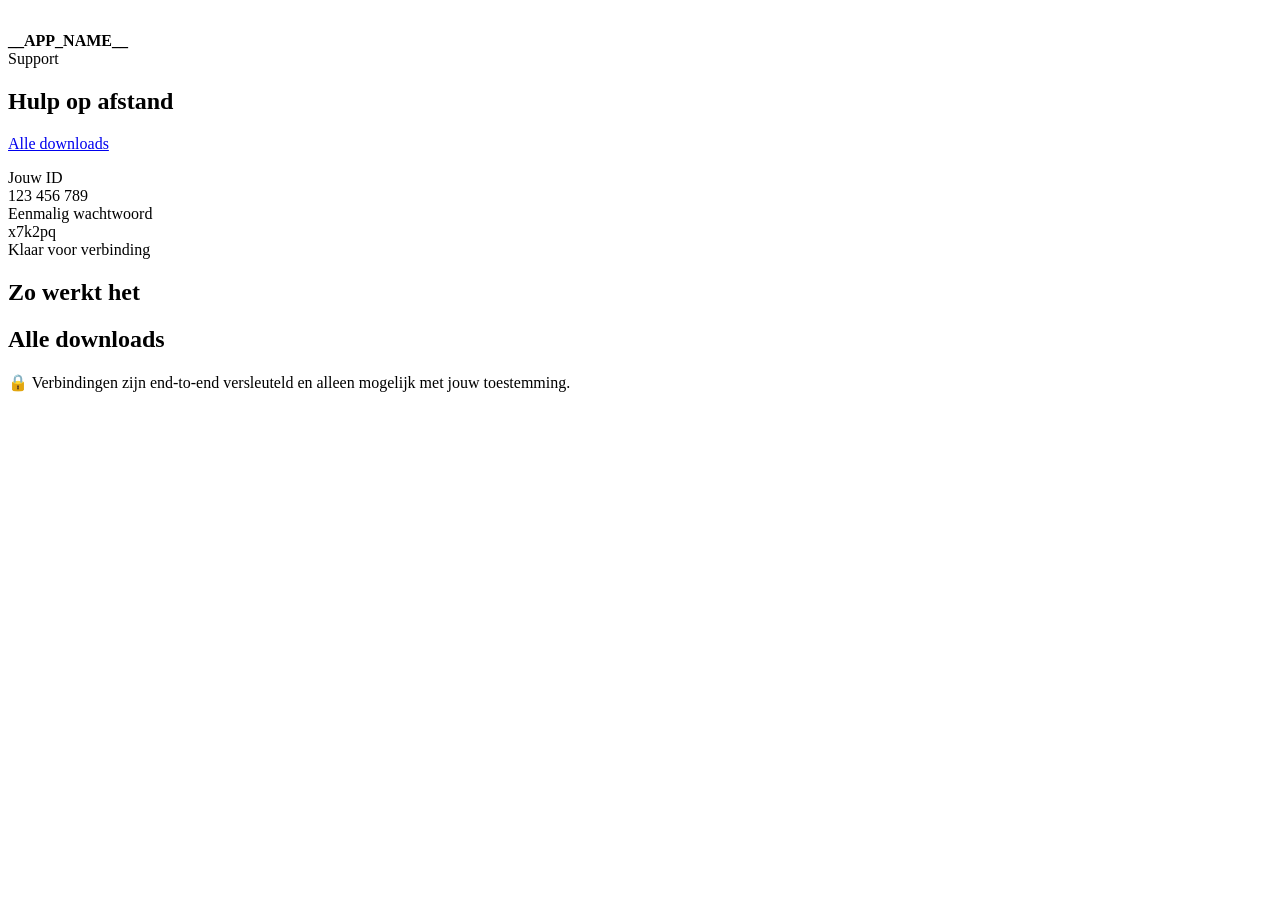
==== console/web/public/index.html @ 3a37a9e2 "DeskHop 1.0: self-hosted remote support portal and admin console - Public download portal with OS de" ====
<!doctype html>
<html lang="nl">
<head>
  <meta charset="utf-8">
  <meta name="viewport" content="width=device-width, initial-scale=1">
  <title>Hulp op afstand · __APP_NAME__</title>
  <meta name="robots" content="noindex">
  <link rel="icon" href="/favicon.svg" type="image/svg+xml">
  <link rel="stylesheet" href="/public/public.css">
</head>
<body>
  <header class="top">
    <div class="wrap top-in">
      <div class="brand"><div class="logo"><svg width="20" height="20" viewBox="0 0 24 24" fill="none" stroke="#fff" stroke-width="2.4" stroke-linecap="round" stroke-linejoin="round"><path d="M5 12h14m-6-6 6 6-6 6"/></svg></div><b id="company">__APP_NAME__</b></div>
      <span class="top-tag">Support</span>
    </div>
  </header>

  <main>
    <section class="hero">
      <div class="wrap hero-in">
        <div class="hero-text">
          <h1 id="title">Hulp op afstand</h1>
          <p id="intro" class="lead"></p>
          <div class="cta" id="cta"></div>
          <p class="small" id="other-link"><a href="#downloads">Alle downloads</a></p>
        </div>
        <div class="hero-card" aria-hidden="true">
          <div class="mock">
            <div class="mock-bar"><i></i><i></i><i></i></div>
            <div class="mock-body">
              <div class="mock-label">Jouw ID</div>
              <div class="mock-id">123 456 789</div>
              <div class="mock-label">Eenmalig wachtwoord</div>
              <div class="mock-pw">x7k2pq</div>
              <div class="mock-status"><span></span> Klaar voor verbinding</div>
            </div>
          </div>
        </div>
      </div>
    </section>

    <section class="wrap steps-sec">
      <h2>Zo werkt het</h2>
      <ol class="steps" id="steps"></ol>
    </section>

    <section class="wrap" id="config-sec" hidden>
      <div class="card config">
        <div>
          <h3>Serverinstelling</h3>
          <p>Op dit apparaat moet de app één keer onze server leren kennen. Kopieer de code, open in de app <b>Instellingen → Netwerk → ID/Relay-server</b> en klik op het <b>import</b>-icoon (plakken vanaf klembord).</p>
        </div>
        <div class="codebox"><code id="cfg"></code><button id="cfg-copy" type="button">Kopiëren</button></div>
      </div>
    </section>

    <section class="wrap" id="downloads">
      <h2>Alle downloads</h2>
      <div class="dl-grid" id="dl-grid"></div>
    </section>

    <section class="wrap" id="contact-sec" hidden>
      <div class="card contact" id="contact"></div>
    </section>
  </main>

  <footer class="wrap foot">
    <span>🔒 Verbindingen zijn end-to-end versleuteld en alleen mogelijk met jouw toestemming.</span>
    <span class="muted" id="foot-brand"></span>
  </footer>

  <script src="/public/public.js"></script>
</body>
</html>
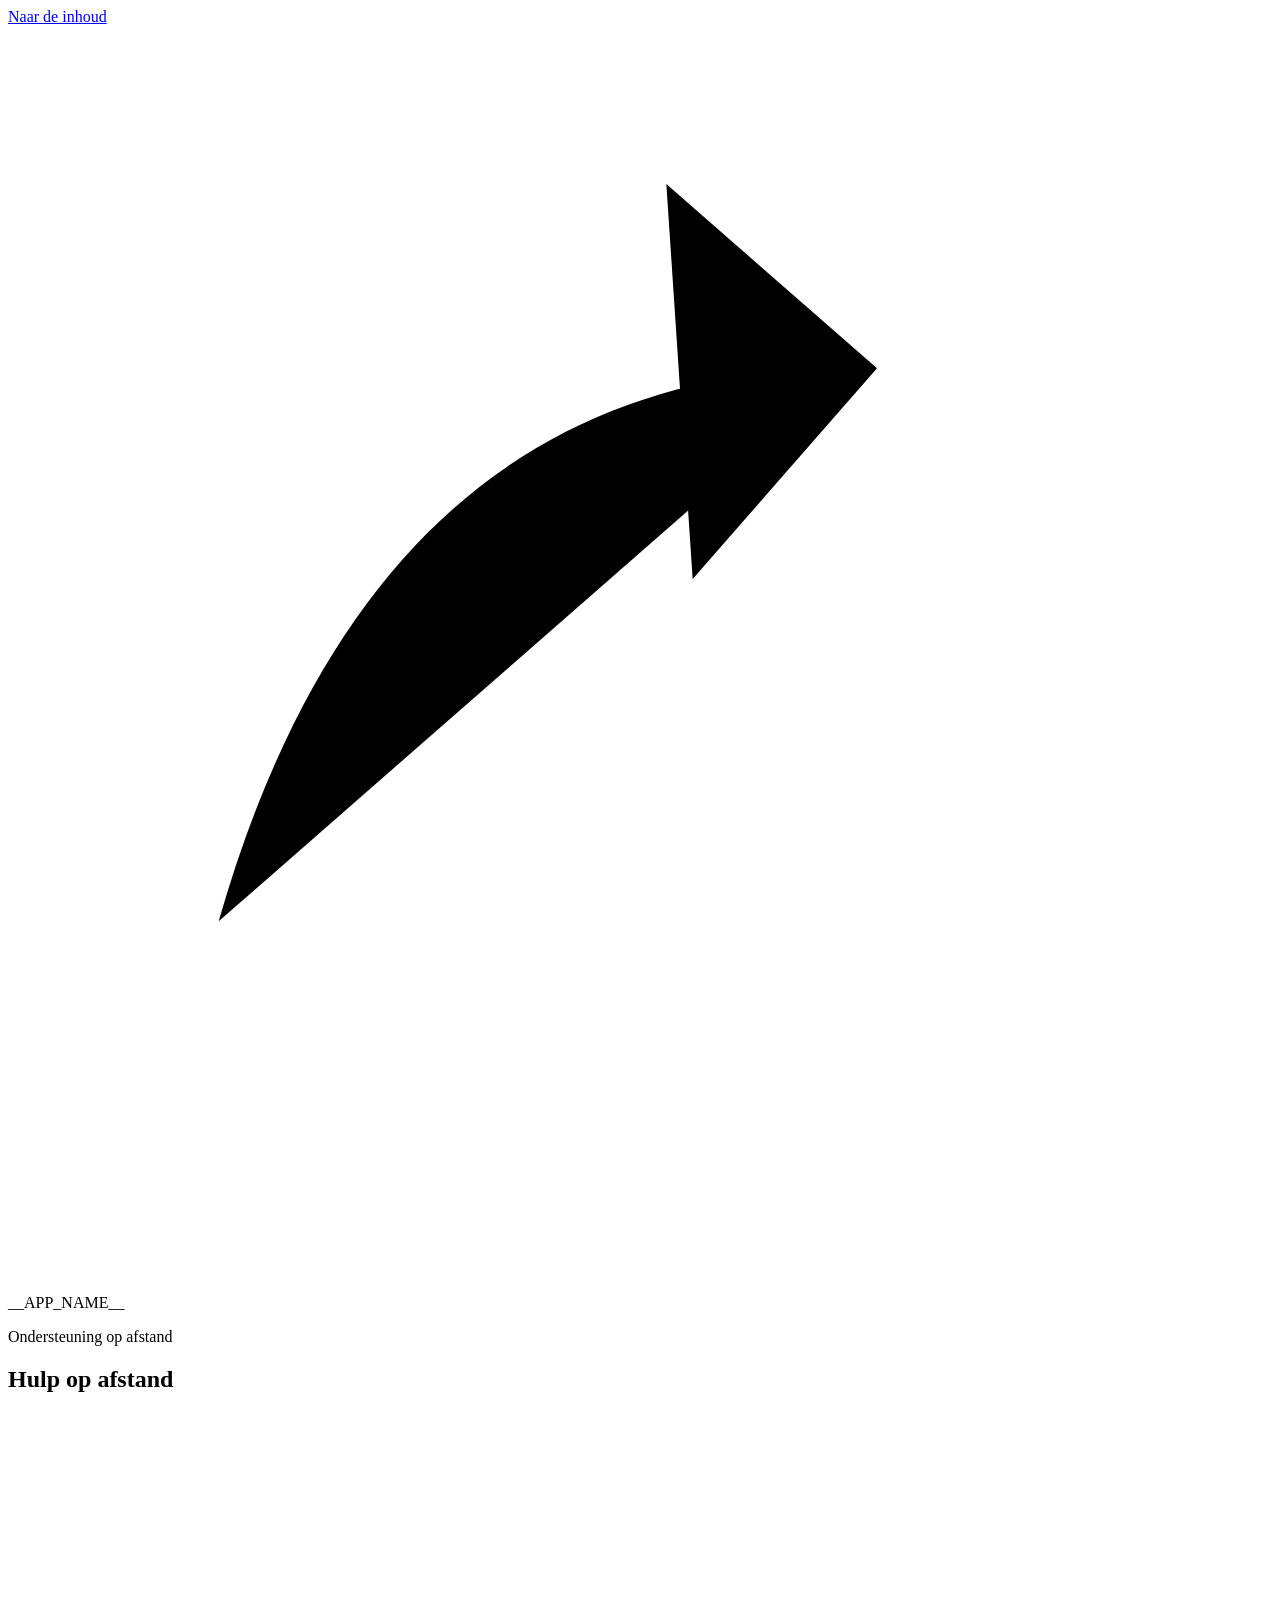
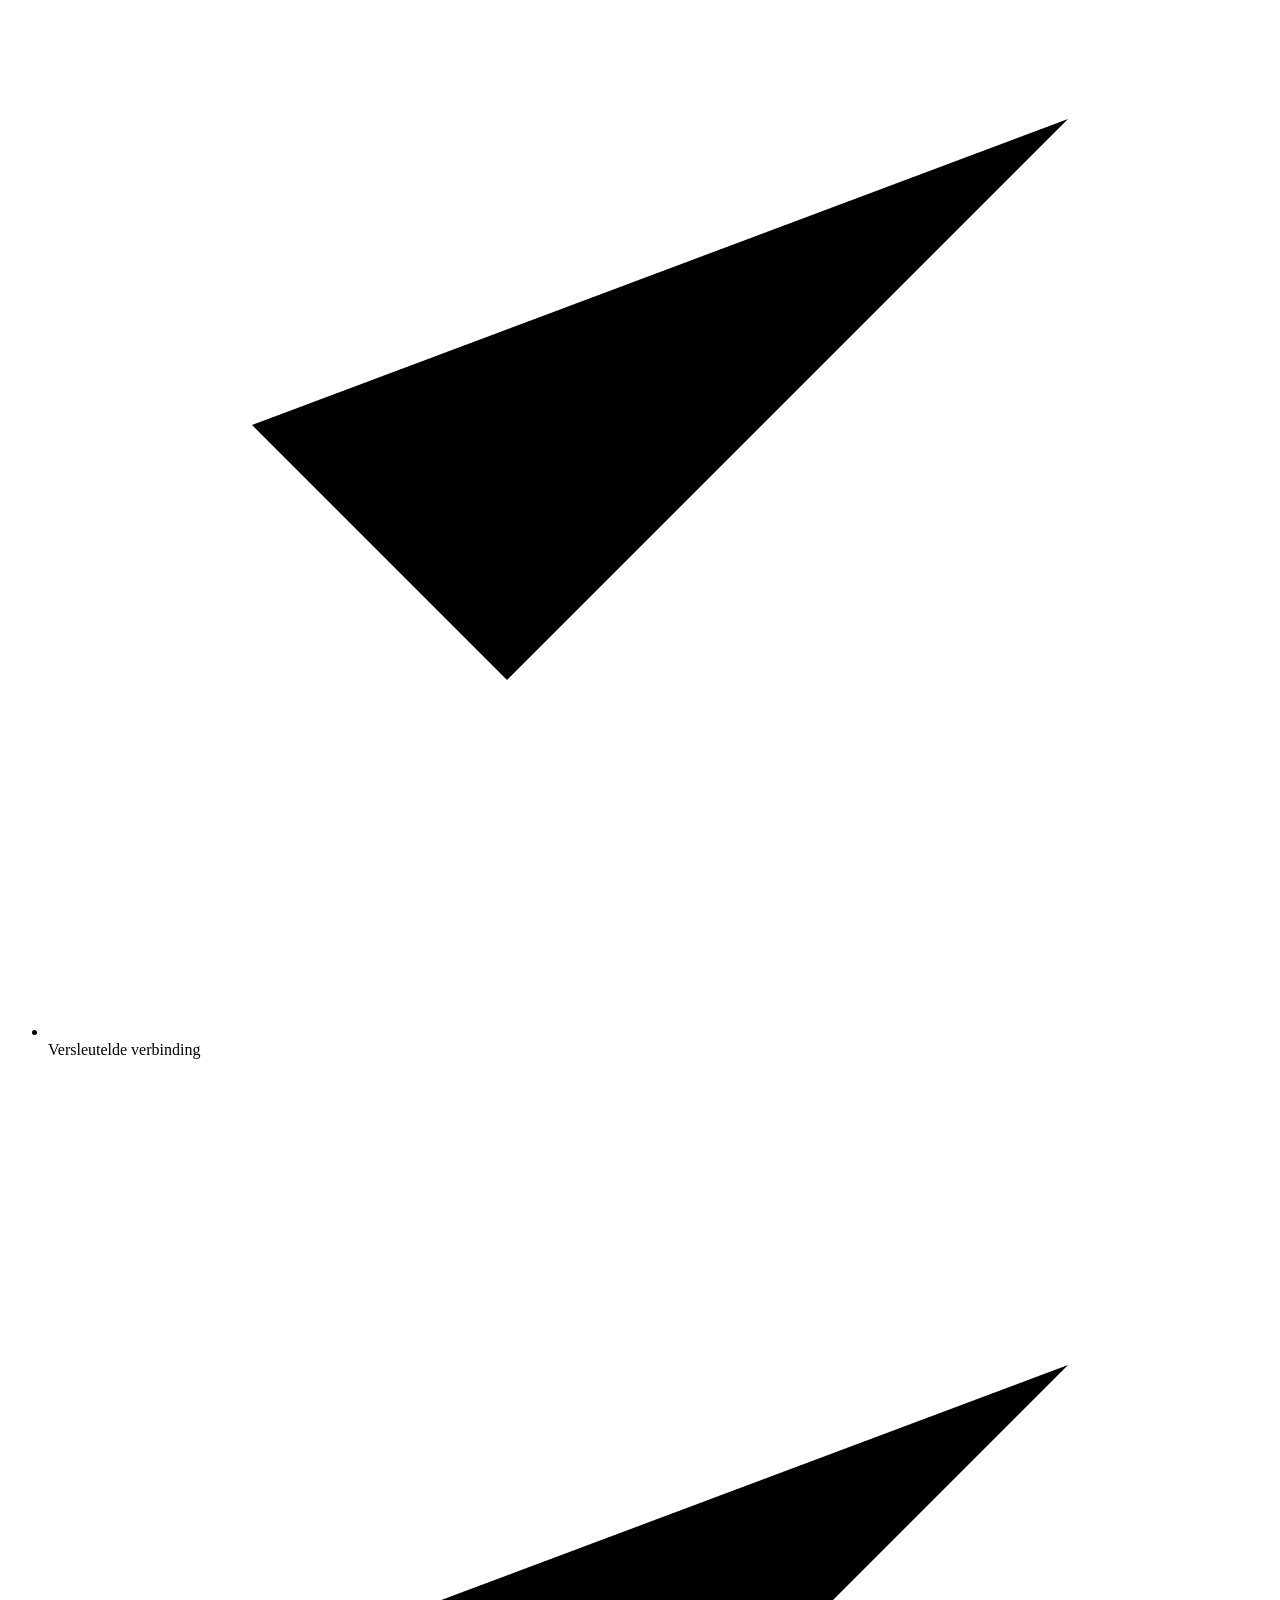
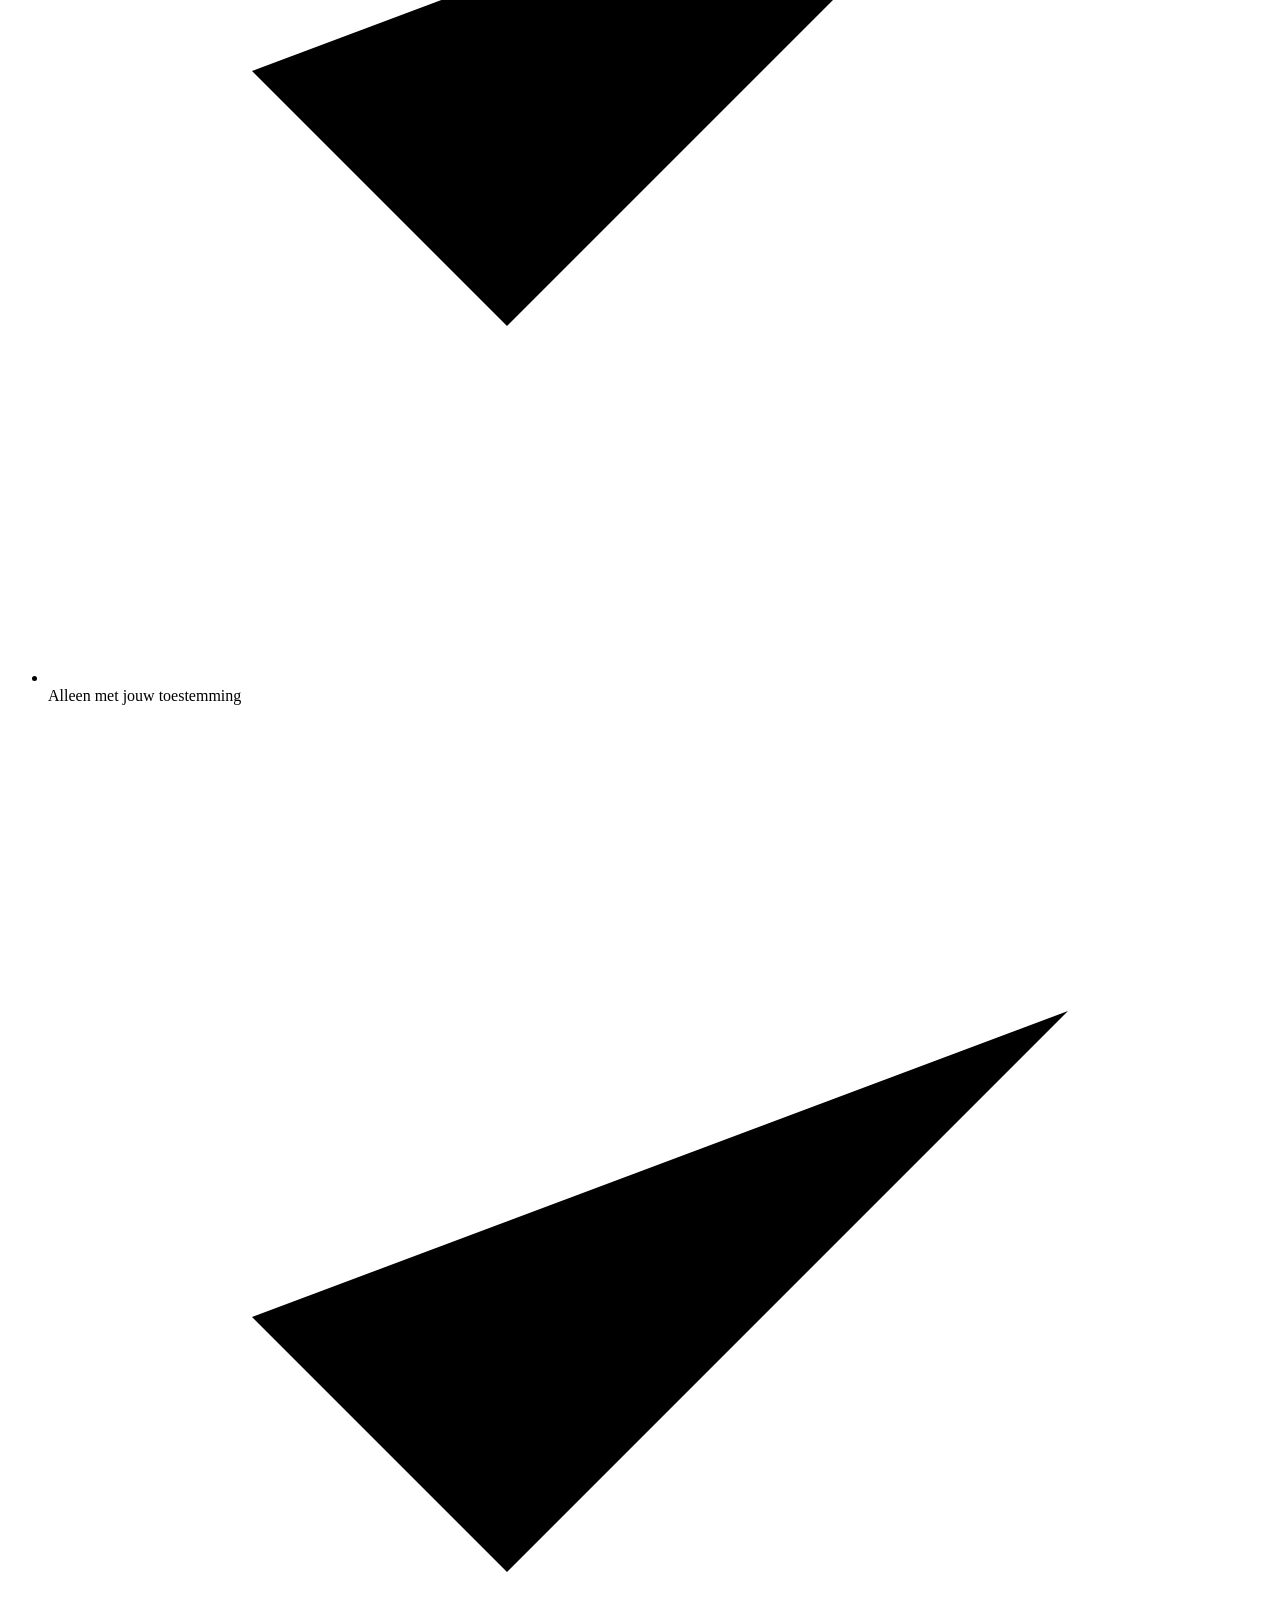
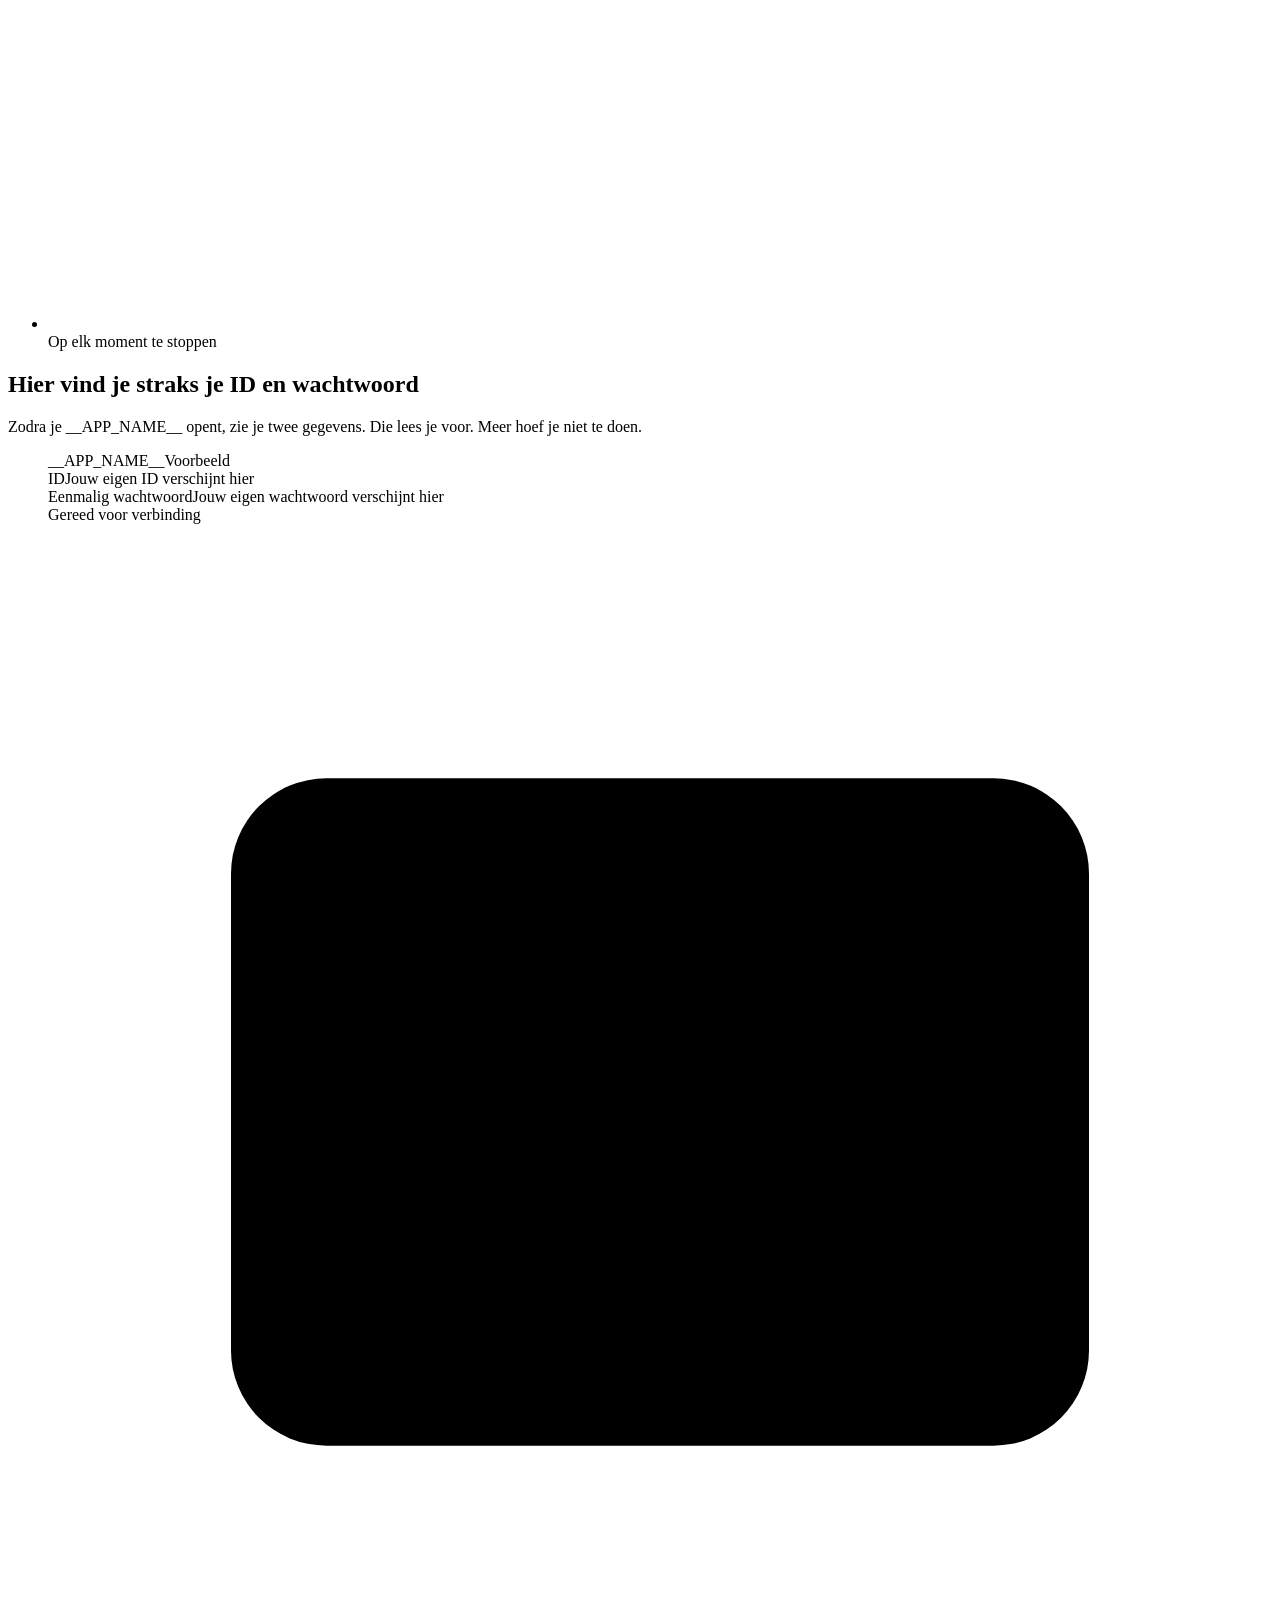
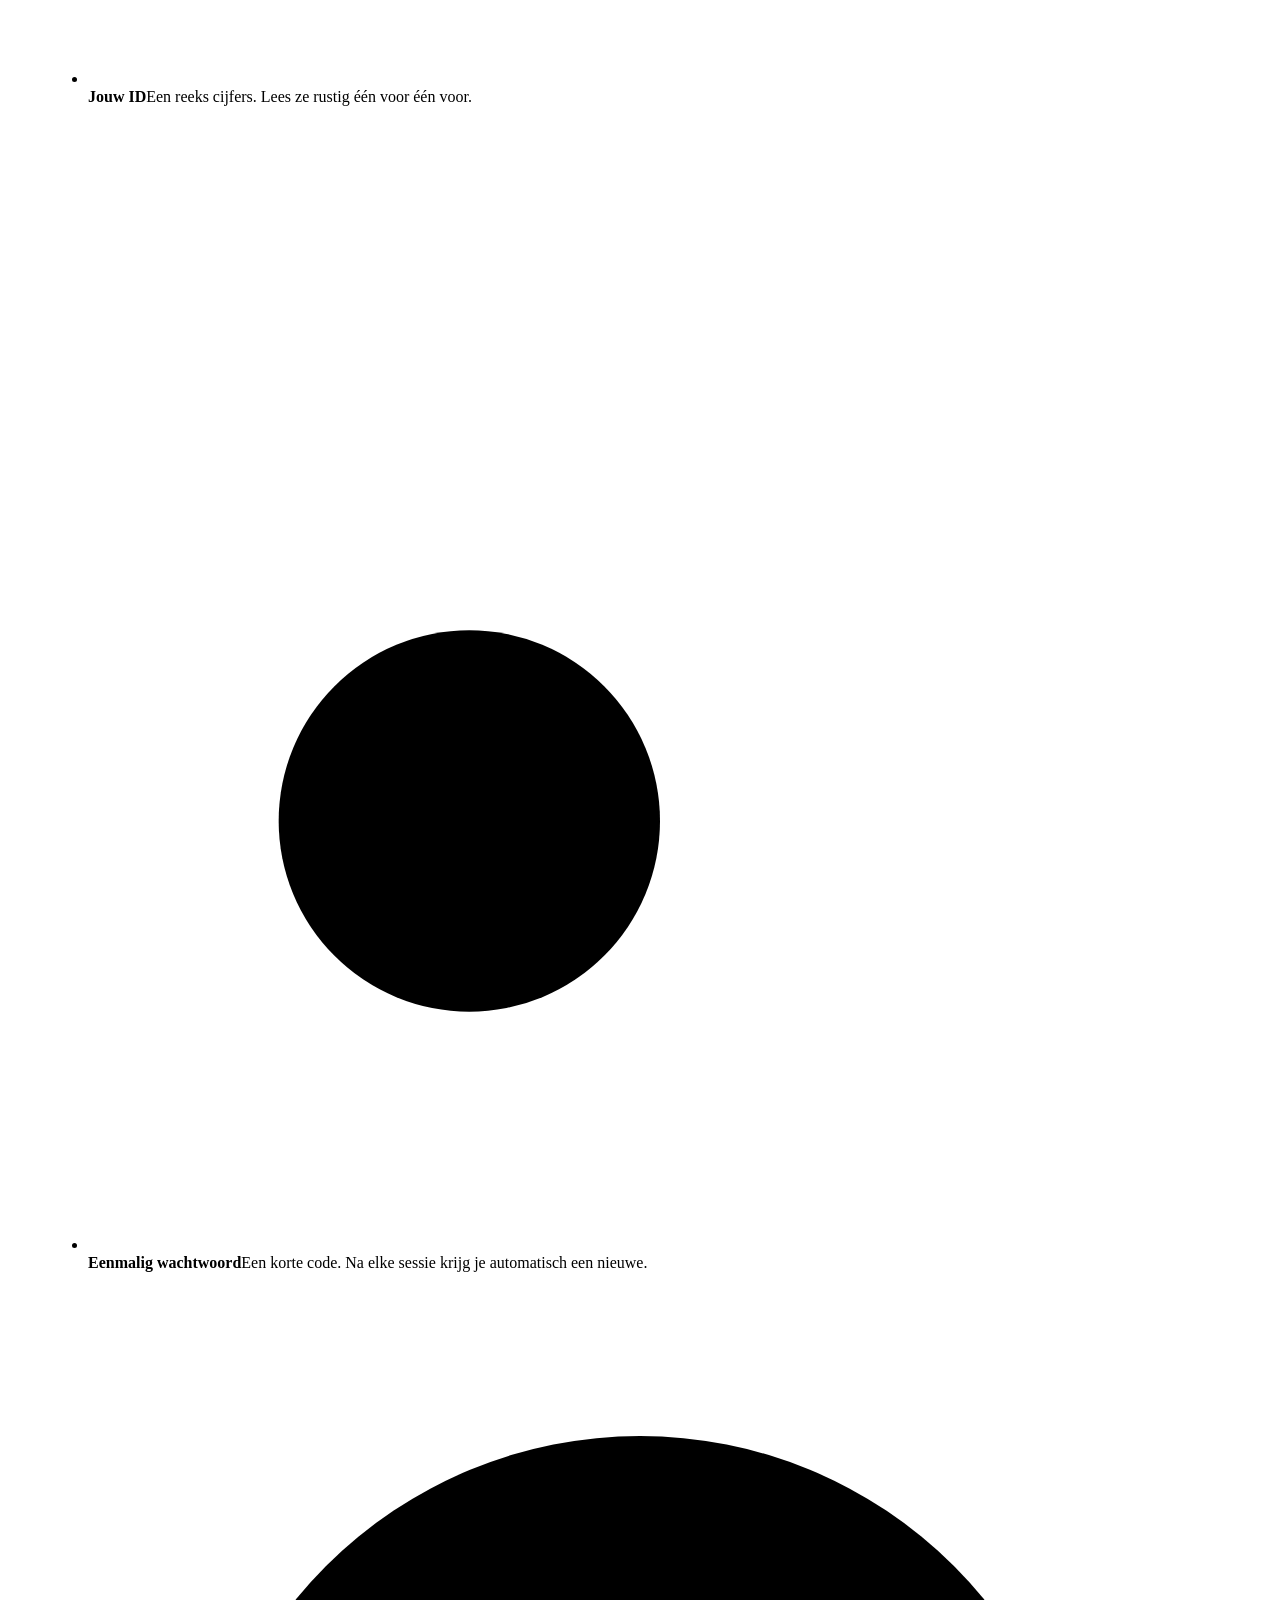
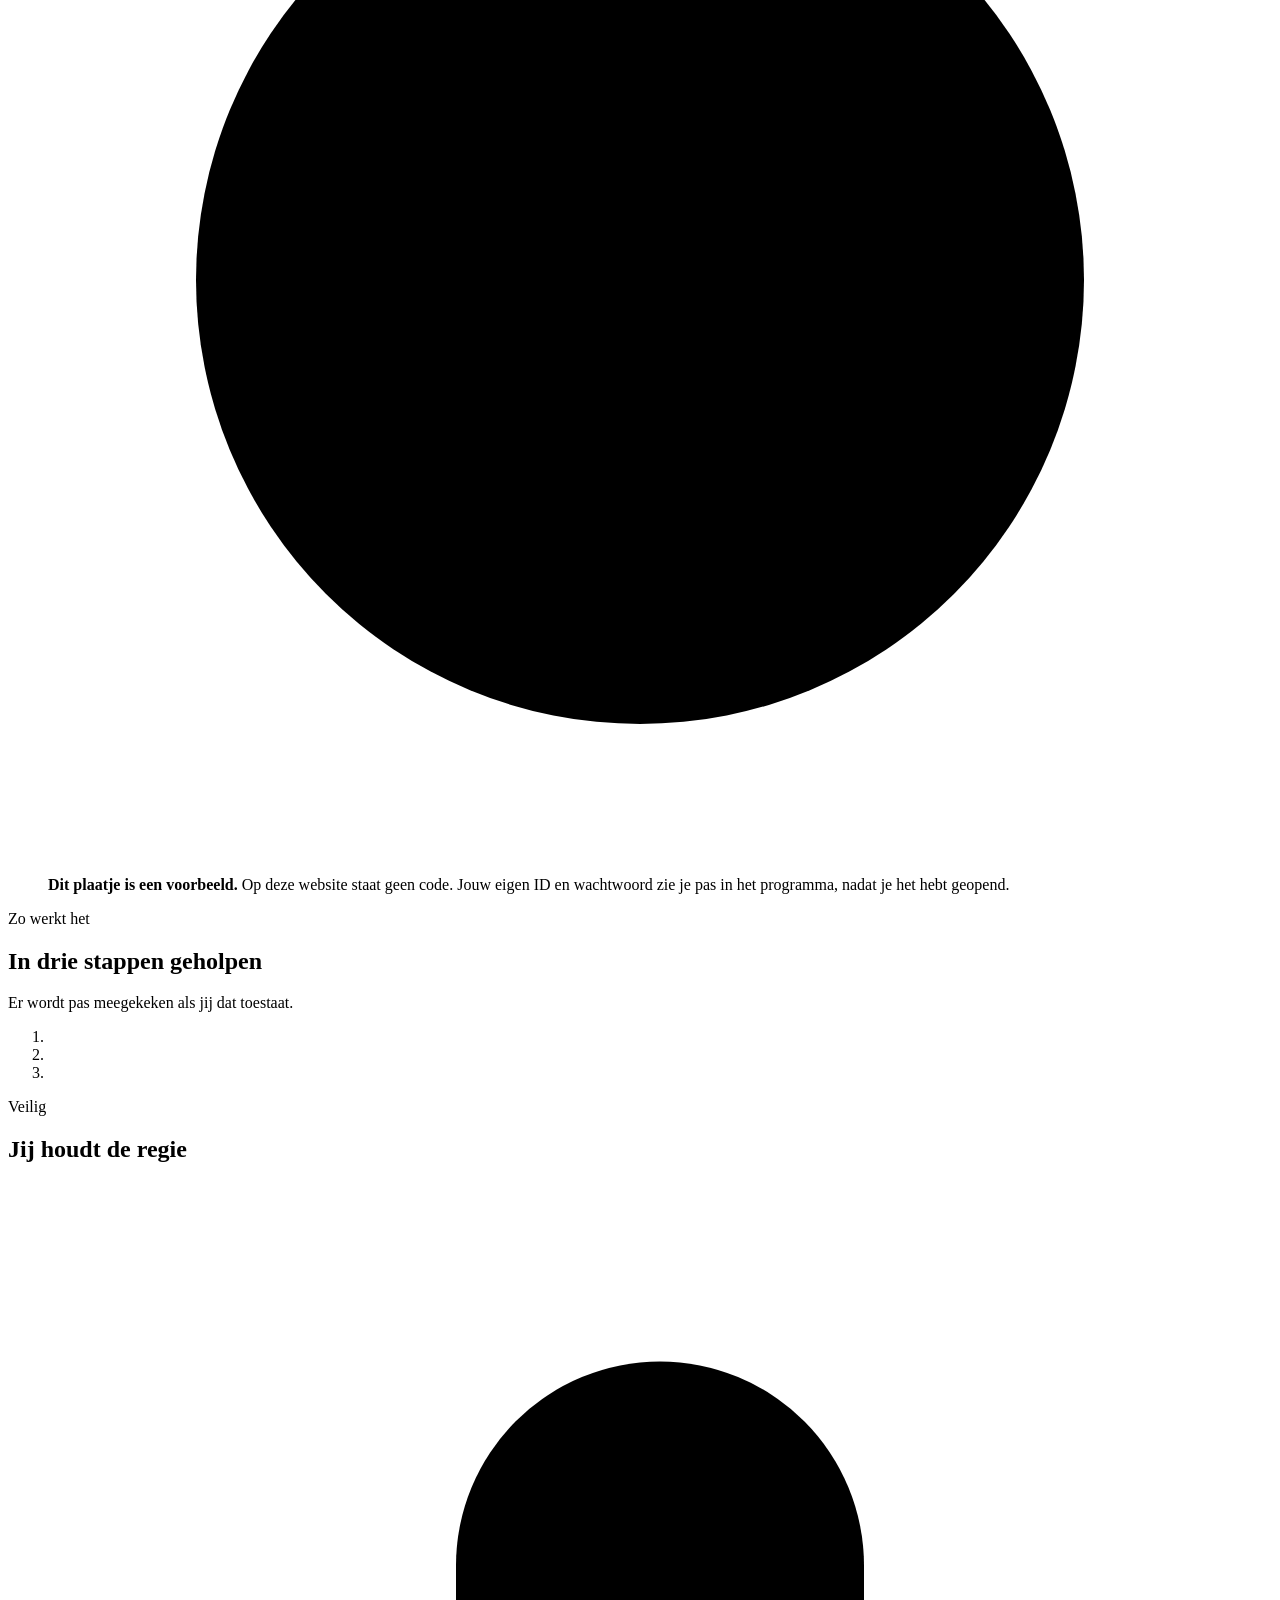
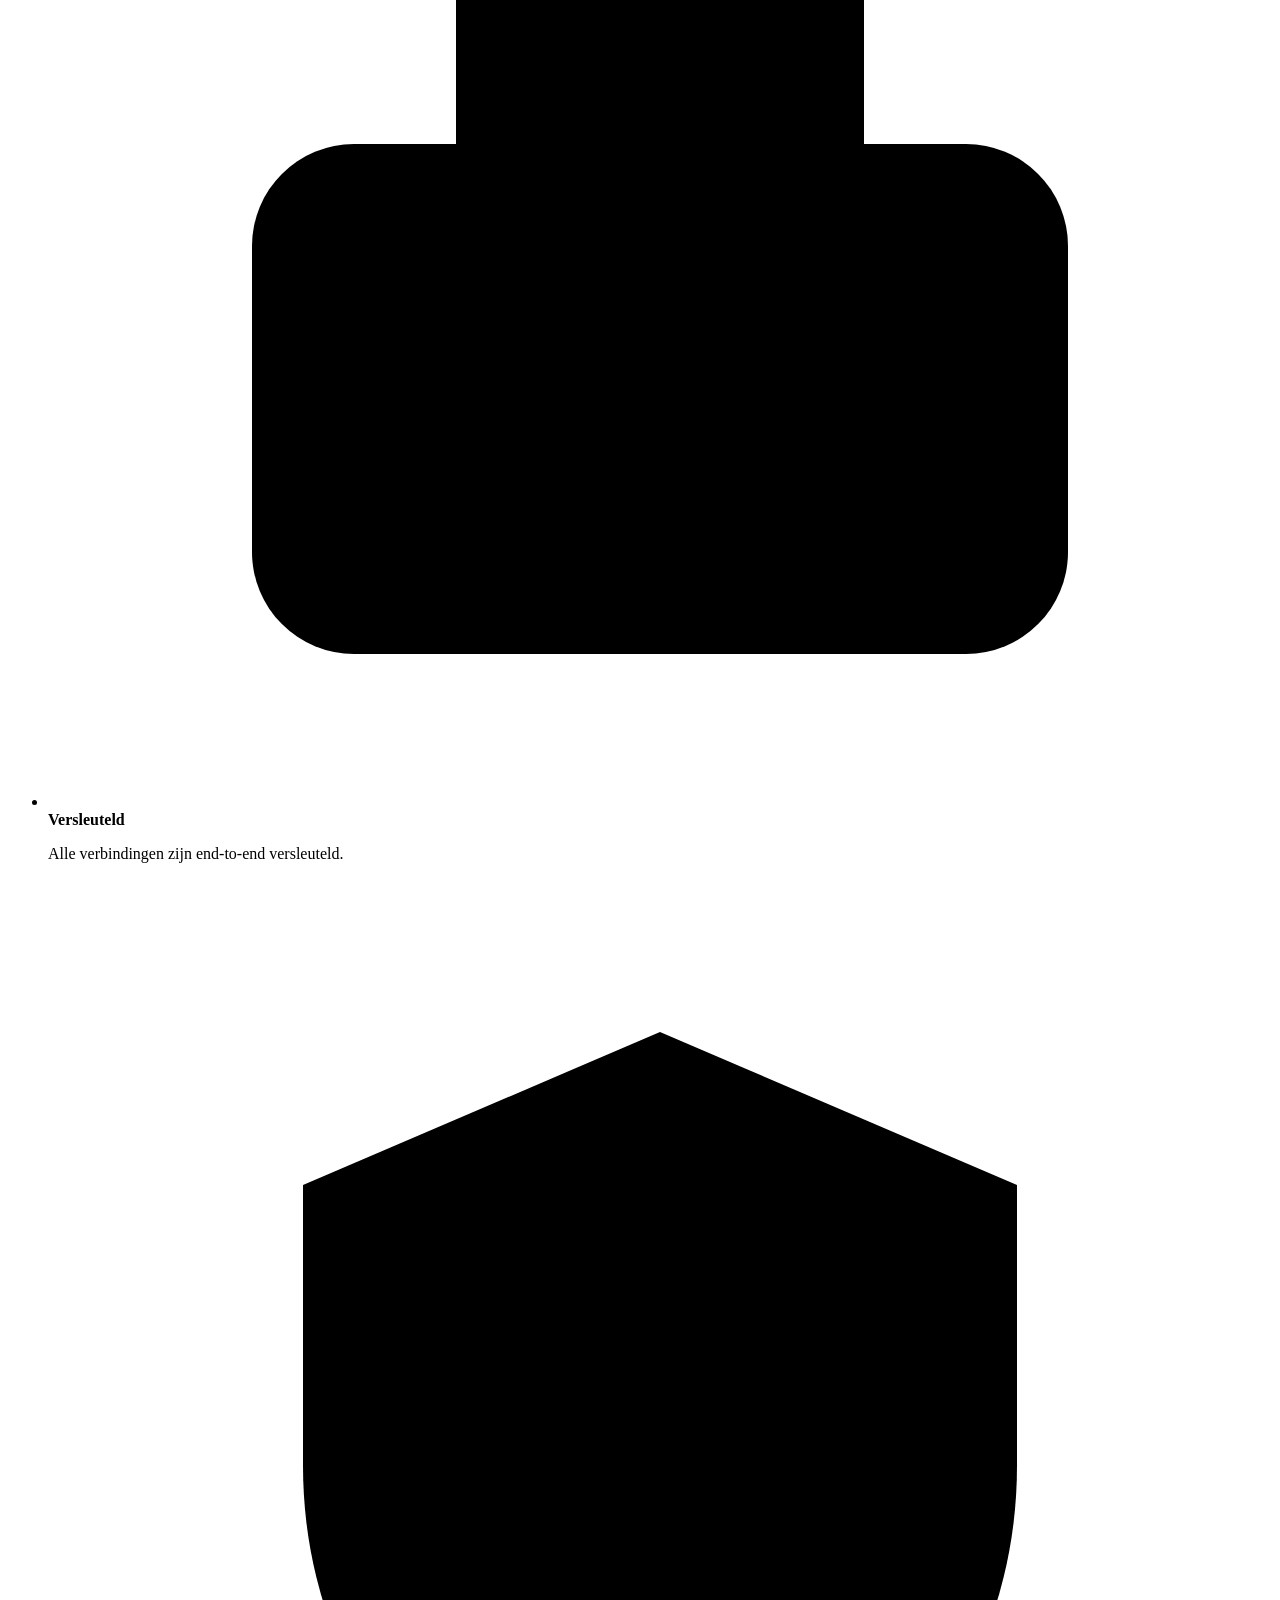
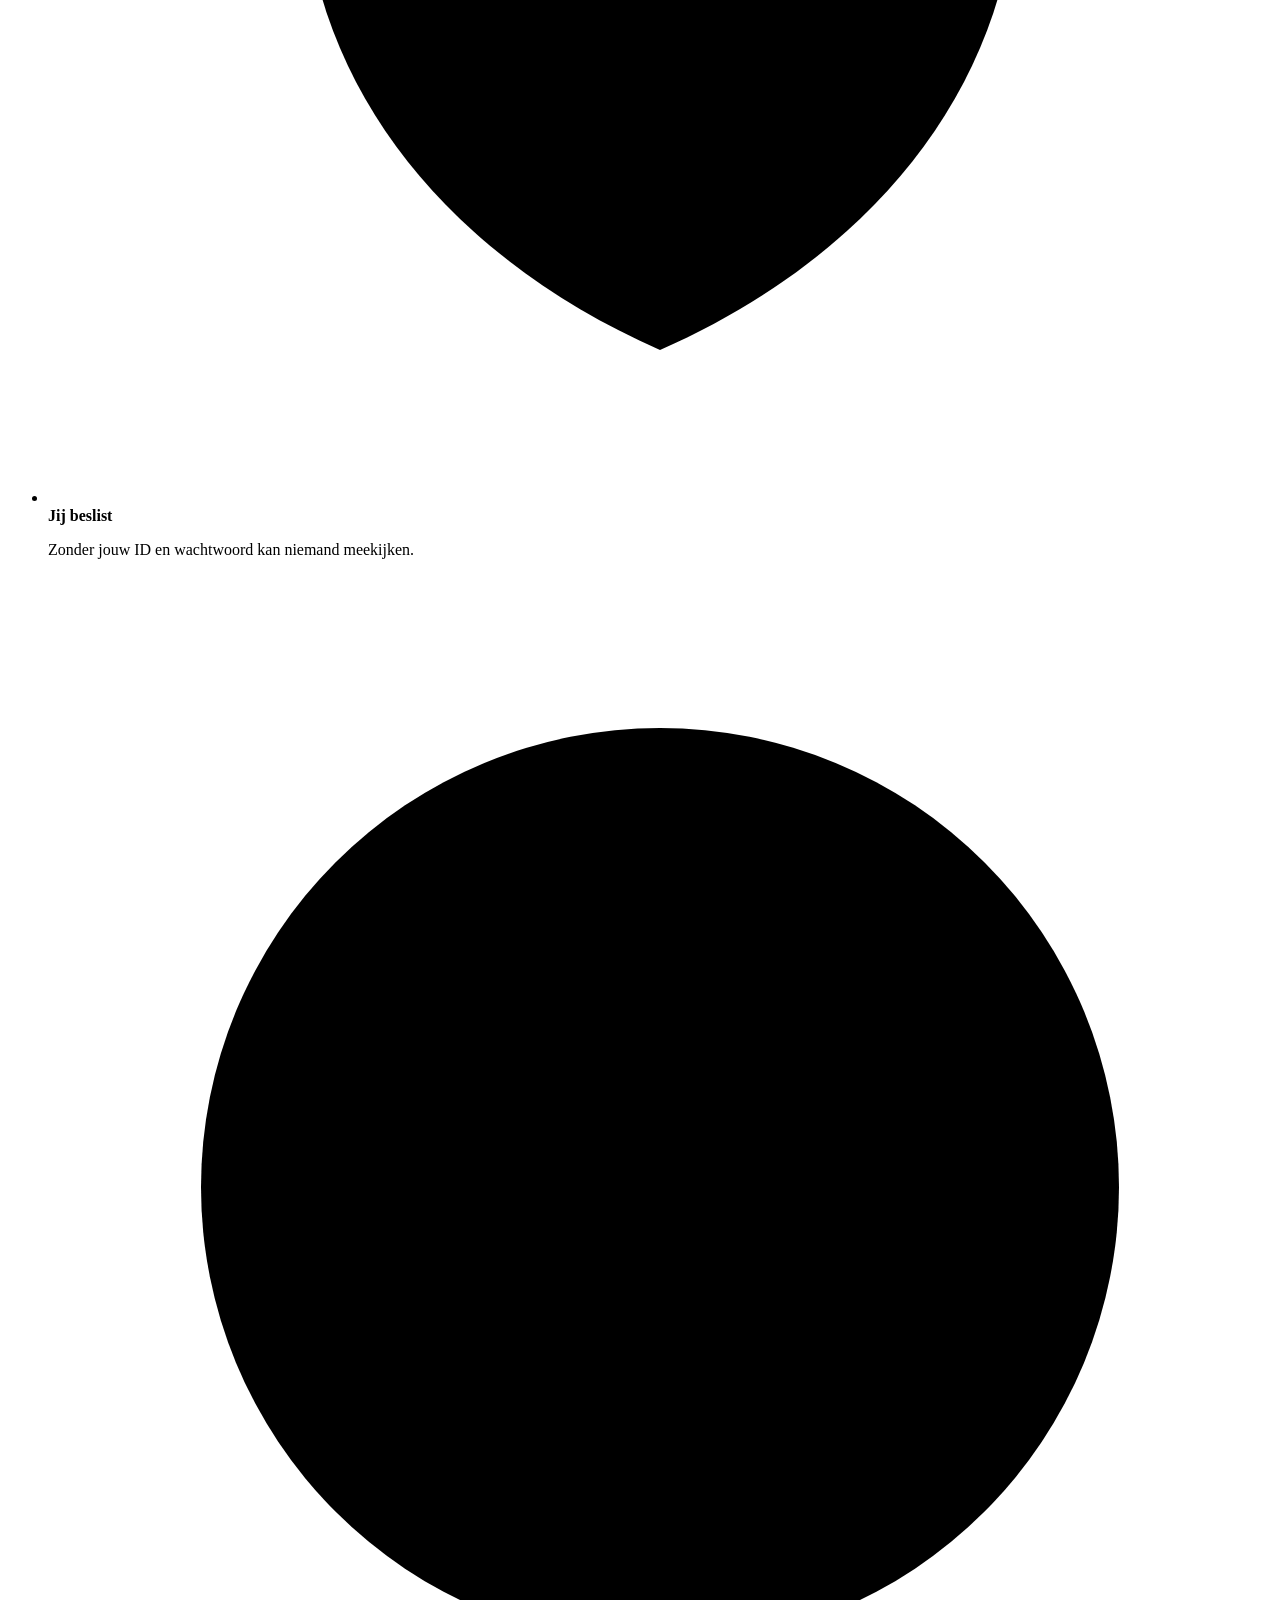
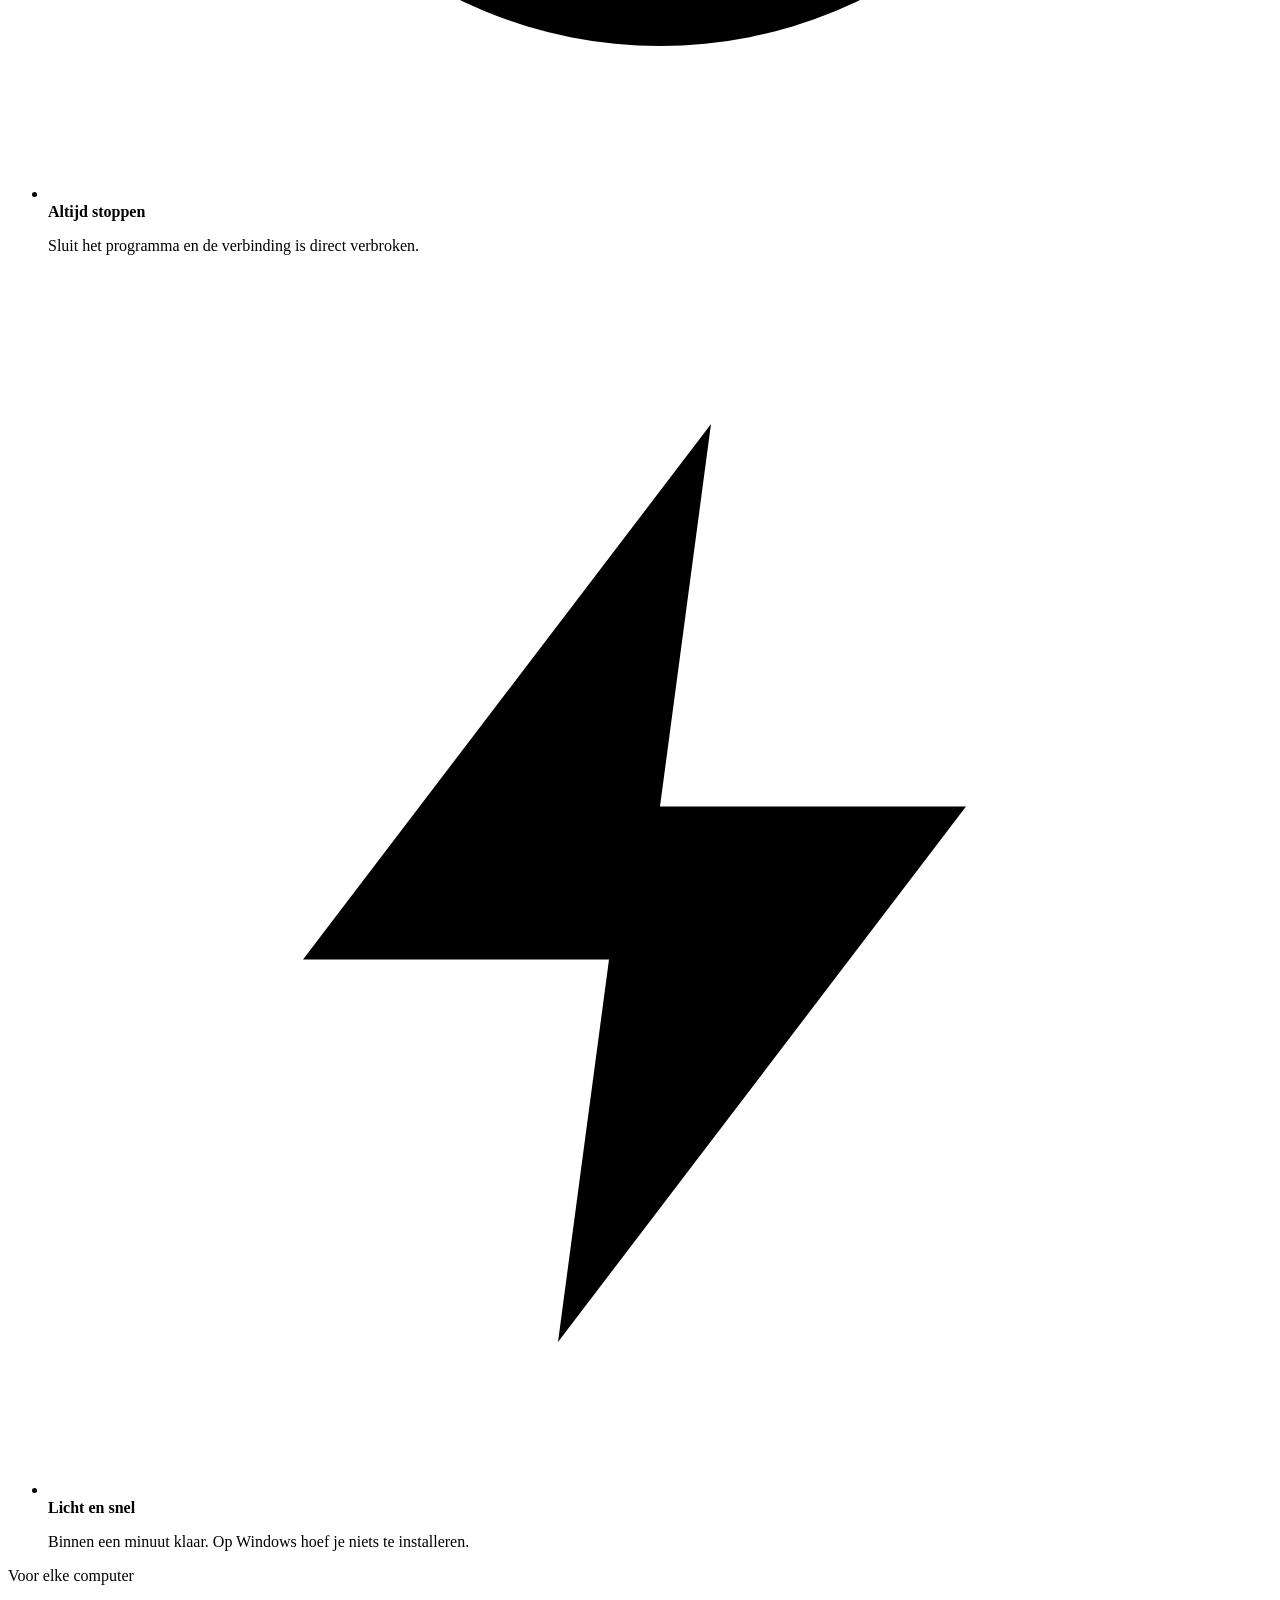
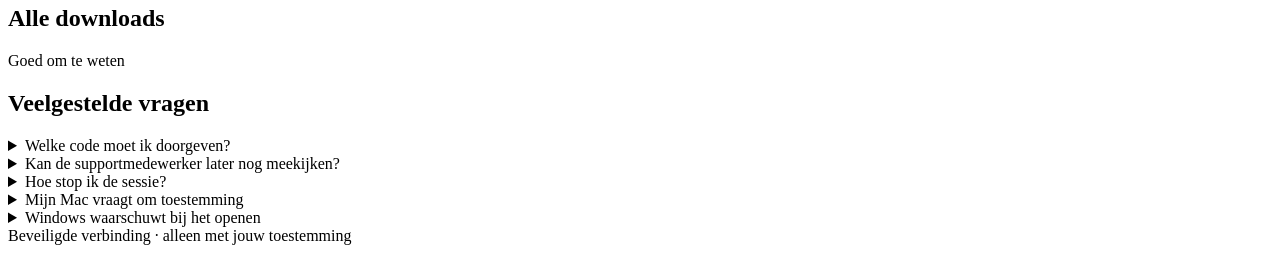
==== commit acc4ac8e: "New customer portal design (concept 'Zacht') - Two-column hero: download button next to an example o" ====
--- a/console/web/public/index.html
+++ b/console/web/public/index.html
@@ -5,71 +5,139 @@
   <meta name="viewport" content="width=device-width, initial-scale=1">
   <title>Hulp op afstand · __APP_NAME__</title>
   <meta name="robots" content="noindex">
+  <meta name="color-scheme" content="light dark">
+  <meta name="theme-color" content="#f3f4f6" media="(prefers-color-scheme: light)">
+  <meta name="theme-color" content="#14171c" media="(prefers-color-scheme: dark)">
   <link rel="icon" href="/favicon.svg" type="image/svg+xml">
-  <link rel="stylesheet" href="/public/public.css">
+  <link rel="stylesheet" href="/public/public.css?v=__APP_VERSION__">
 </head>
 <body>
+  <svg width="0" height="0" style="position:absolute" aria-hidden="true" focusable="false"><defs>
+    <symbol id="i-dl" viewBox="0 0 24 24"><path d="M12 3v12m0 0-5-5m5 5 5-5M4 21h16"/></symbol>
+    <symbol id="i-check" viewBox="0 0 24 24"><path d="M20 6 9 17l-5-5"/></symbol>
+    <symbol id="i-phone" viewBox="0 0 24 24"><path d="M22 16.900v3a2 2 0 0 1-2.200 2 19.800 19.800 0 0 1-8.600-3.100 19.500 19.500 0 0 1-6-6A19.800 19.800 0 0 1 2.100 4.200 2 2 0 0 1 4.100 2h3a2 2 0 0 1 2 1.700c.100.900.400 1.800.700 2.700a2 2 0 0 1-.500 2.100L8 9.800a16 16 0 0 0 6 6l1.300-1.300a2 2 0 0 1 2.100-.400c.900.300 1.800.600 2.700.700a2 2 0 0 1 1.700 2z"/></symbol>
+    <symbol id="i-mail" viewBox="0 0 24 24"><rect x="2" y="4" width="20" height="16" rx="2"/><path d="m22 6-10 7L2 6"/></symbol>
+    <symbol id="i-id" viewBox="0 0 24 24"><rect x="3" y="5" width="18" height="14" rx="2"/><circle cx="8.500" cy="11" r="2"/><path d="M5.800 16c.600-1.400 1.600-2 2.700-2s2.100.600 2.700 2M14 10h4M14 14h3"/></symbol>
+    <symbol id="i-key" viewBox="0 0 24 24"><circle cx="8" cy="15" r="4"/><path d="m11 12 8.500-8.500M16 6.500l2.500 2.500M13.500 9l2 2"/></symbol>
+    <symbol id="i-info" viewBox="0 0 24 24"><circle cx="12" cy="12" r="9"/><path d="M12 11v5M12 7.600v.100"/></symbol>
+    <symbol id="i-lock" viewBox="0 0 24 24"><rect x="4" y="11" width="16" height="10" rx="2"/><path d="M8 11V7.500a4 4 0 0 1 8 0V11"/></symbol>
+    <symbol id="i-shield" viewBox="0 0 24 24"><path d="M12 3 5 6v5.500c0 4.300 2.900 7.700 7 9.500 4.100-1.800 7-5.200 7-9.500V6z"/><path d="m9 12 2.200 2.200L15.200 10"/></symbol>
+    <symbol id="i-stop" viewBox="0 0 24 24"><circle cx="12" cy="12" r="9"/><path d="M9.500 9.500h5v5h-5z"/></symbol>
+    <symbol id="i-bolt" viewBox="0 0 24 24"><path d="M13 3 5 13.500h6L10 21l8-10.500h-6z"/></symbol>
+    <symbol id="i-mac" viewBox="0 0 24 24"><rect x="2" y="3" width="20" height="14" rx="2"/><path d="M8 21h8M12 17v4"/></symbol>
+    <symbol id="i-laptop" viewBox="0 0 24 24"><rect x="3" y="4" width="18" height="12" rx="2"/><path d="M2 20h20"/></symbol>
+    <symbol id="i-win" viewBox="0 0 24 24"><path d="M3 5.500 10.500 4.500v7H3zM12 4.300 21 3v8.500h-9zM3 12.500h7.500v7L3 18.500zM12 12.500h9V21l-9-1.300z"/></symbol>
+    <symbol id="i-copy" viewBox="0 0 24 24"><rect x="9" y="9" width="11" height="11" rx="2"/><path d="M5 15V6.500A2.500 2.500 0 0 1 7.500 4H15"/></symbol>
+    <symbol id="i-warn" viewBox="0 0 24 24"><path d="M12 4 2.500 20h19z"/><path d="M12 10v4.500M12 17.400v.100"/></symbol>
+    <symbol id="i-hop" viewBox="0 0 24 24"><path d="M4 17c2-7 6-10.500 12-10.500"/><path d="m12.500 3 4 3.500-3.500 4"/></symbol>
+  </defs></svg>
+
+  <a class="skip" href="#main">Naar de inhoud</a>
+
   <header class="top">
-    <div class="wrap top-in">
-      <div class="brand"><div class="logo"><svg width="20" height="20" viewBox="0 0 24 24" fill="none" stroke="#fff" stroke-width="2.4" stroke-linecap="round" stroke-linejoin="round"><path d="M5 12h14m-6-6 6 6-6 6"/></svg></div><b id="company">__APP_NAME__</b></div>
-      <span class="top-tag">Support</span>
+    <div class="wrap">
+      <div class="brand"><span class="logo" aria-hidden="true"><svg class="i" viewBox="0 0 24 24"><use href="#i-hop"/></svg></span><span id="company">__APP_NAME__</span></div>
+      <a class="call" id="top-call" hidden></a>
     </div>
   </header>
 
-  <main>
-    <section class="hero">
-      <div class="wrap hero-in">
-        <div class="hero-text">
-          <h1 id="title">Hulp op afstand</h1>
-          <p id="intro" class="lead"></p>
-          <div class="cta" id="cta"></div>
-          <p class="small" id="other-link"><a href="#downloads">Alle downloads</a></p>
-        </div>
-        <div class="hero-card" aria-hidden="true">
-          <div class="mock">
-            <div class="mock-bar"><i></i><i></i><i></i></div>
-            <div class="mock-body">
-              <div class="mock-label">Jouw ID</div>
-              <div class="mock-id">123 456 789</div>
-              <div class="mock-label">Eenmalig wachtwoord</div>
-              <div class="mock-pw">x7k2pq</div>
-              <div class="mock-status"><span></span> Klaar voor verbinding</div>
+  <main id="main">
+    <div class="lead-grid">
+      <section class="hero" aria-labelledby="title">
+        <p class="eyebrow">Ondersteuning op afstand</p>
+        <h1 id="title">Hulp op afstand</h1>
+        <p class="lead" id="intro"></p>
+        <div class="cta" id="cta"><span class="btn-skeleton" aria-hidden="true"></span></div>
+        <p class="cta-note" id="cta-note" role="status"></p>
+        <ul class="assure">
+          <li><svg class="i" viewBox="0 0 24 24" aria-hidden="true"><use href="#i-check"/></svg>Versleutelde verbinding</li>
+          <li><svg class="i" viewBox="0 0 24 24" aria-hidden="true"><use href="#i-check"/></svg>Alleen met jouw toestemming</li>
+          <li><svg class="i" viewBox="0 0 24 24" aria-hidden="true"><use href="#i-check"/></svg>Op elk moment te stoppen</li>
+        </ul>
+      </section>
+
+      <section class="codes" id="codes" aria-labelledby="codes-h">
+        <h2 id="codes-h">Hier vind je straks je ID en wachtwoord</h2>
+        <p class="codes-lead">Zodra je <span class="app-name">__APP_NAME__</span> opent, zie je twee gegevens. Die lees je voor. Meer hoef je niet te doen.</p>
+        <figure class="show">
+          <div class="win" aria-hidden="true">
+            <div class="win-bar"><span class="dots"><i></i><i></i><i></i></span><span class="win-name app-name">__APP_NAME__</span><span class="tag">Voorbeeld</span></div>
+            <div class="win-body">
+              <div class="field"><span class="f-label">ID</span><span class="sk sk-id"><i></i><i></i><i></i></span><span class="f-hint">Jouw eigen ID verschijnt hier</span></div>
+              <div class="field"><span class="f-label">Eenmalig wachtwoord</span><span class="sk sk-pw"><i></i></span><span class="f-hint">Jouw eigen wachtwoord verschijnt hier</span></div>
+              <div class="win-status"><span></span>Gereed voor verbinding</div>
             </div>
           </div>
+          <figcaption class="aside">
+            <ul class="legend">
+              <li><svg class="i" viewBox="0 0 24 24" aria-hidden="true"><use href="#i-id"/></svg><span><b>Jouw ID</b>Een reeks cijfers. Lees ze rustig één voor één voor.</span></li>
+              <li><svg class="i" viewBox="0 0 24 24" aria-hidden="true"><use href="#i-key"/></svg><span><b>Eenmalig wachtwoord</b>Een korte code. Na elke sessie krijg je automatisch een nieuwe.</span></li>
+            </ul>
+            <p class="note"><svg class="i" viewBox="0 0 24 24" aria-hidden="true"><use href="#i-info"/></svg><span><b>Dit plaatje is een voorbeeld.</b> Op deze website staat geen code. Jouw eigen ID en wachtwoord zie je pas in het programma, nadat je het hebt geopend.</span></p>
+          </figcaption>
+        </figure>
+      </section>
+    </div>
+
+    <section class="sec wrap needs-data" id="how" aria-labelledby="how-h">
+      <div class="sec-head"><span class="kicker">Zo werkt het</span><h2 id="how-h">In drie stappen geholpen</h2><p>Er wordt pas meegekeken als jij dat toestaat.</p></div>
+      <ol class="steps" id="steps"><li class="step ph" aria-hidden="true"></li><li class="step ph" aria-hidden="true"></li><li class="step ph" aria-hidden="true"></li></ol>
+    </section>
+
+    <section class="sec wrap" id="mac-sec" aria-labelledby="mac-title" hidden>
+      <div class="sec-head"><span class="kicker">Alleen de eerste keer</span><h2 id="mac-title">Koppel de app aan onze server</h2><p>Zo weet de app met wie hij verbinding moet maken. Dit hoef je maar één keer te doen.</p></div>
+      <div class="pair">
+        <ol class="mini">
+          <li>Klik op <b>Kopieer code</b>.</li>
+          <li>Open de app en ga naar <b>Instellingen → Netwerk</b>. Klik op <b>Ontgrendel</b> als dat gevraagd wordt.</li>
+          <li>Klik bij <b>ID/Relay-server</b> op het <b>plak-icoon</b> en daarna op <b>OK</b>.</li>
+        </ol>
+        <div class="code-box">
+          <span class="code-label" id="cfg-label">Servercode</span>
+          <div class="code-row">
+            <code class="code" id="cfg" aria-labelledby="cfg-label"></code>
+            <button type="button" class="copy" id="cfg-copy"><svg class="i" viewBox="0 0 24 24" aria-hidden="true"><use href="#i-copy"/></svg><span id="cfg-copy-label" aria-live="polite">Kopieer code</span></button>
+          </div>
+          <p class="code-foot">Deze code is geen wachtwoord. Je hoeft hem niet voor te lezen.</p>
         </div>
       </div>
     </section>
 
-    <section class="wrap steps-sec">
-      <h2>Zo werkt het</h2>
-      <ol class="steps" id="steps"></ol>
+    <section class="sec wrap" aria-labelledby="trust-h">
+      <div class="sec-head"><span class="kicker">Veilig</span><h2 id="trust-h">Jij houdt de regie</h2></div>
+      <ul class="trust">
+        <li><svg class="i" viewBox="0 0 24 24" aria-hidden="true"><use href="#i-lock"/></svg><b>Versleuteld</b><p>Alle verbindingen zijn end-to-end versleuteld.</p></li>
+        <li><svg class="i" viewBox="0 0 24 24" aria-hidden="true"><use href="#i-shield"/></svg><b>Jij beslist</b><p>Zonder jouw ID en wachtwoord kan niemand meekijken.</p></li>
+        <li><svg class="i" viewBox="0 0 24 24" aria-hidden="true"><use href="#i-stop"/></svg><b>Altijd stoppen</b><p>Sluit het programma en de verbinding is direct verbroken.</p></li>
+        <li><svg class="i" viewBox="0 0 24 24" aria-hidden="true"><use href="#i-bolt"/></svg><b>Licht en snel</b><p>Binnen een minuut klaar. Op Windows hoef je niets te installeren.</p></li>
+      </ul>
     </section>
 
-    <section class="wrap" id="config-sec" hidden>
-      <div class="card config">
-        <div>
-          <h3>Serverinstelling</h3>
-          <p>Op dit apparaat moet de app één keer onze server leren kennen. Kopieer de code, open in de app <b>Instellingen → Netwerk → ID/Relay-server</b> en klik op het <b>import</b>-icoon (plakken vanaf klembord).</p>
-        </div>
-        <div class="codebox"><code id="cfg"></code><button id="cfg-copy" type="button">Kopiëren</button></div>
+    <section class="sec wrap needs-data" id="downloads" aria-labelledby="dl-h">
+      <div class="sec-head"><span class="kicker">Voor elke computer</span><h2 id="dl-h">Alle downloads</h2></div>
+      <div class="dl-list" id="dl-grid"></div>
+    </section>
+
+    <section class="sec wrap" id="faq-sec" aria-labelledby="faq-h">
+      <div class="sec-head"><span class="kicker">Goed om te weten</span><h2 id="faq-h">Veelgestelde vragen</h2></div>
+      <div class="faq">
+        <details><summary>Welke code moet ik doorgeven?</summary><p>Na het openen van het programma zie je een <b>ID</b> (een reeks cijfers) en een <b>eenmalig wachtwoord</b>. Geef deze twee door aan je supportmedewerker. Het plaatje op deze pagina is alleen een voorbeeld en bevat géén echte code.</p></details>
+        <details><summary>Kan de supportmedewerker later nog meekijken?</summary><p>Nee. Het eenmalige wachtwoord verandert na elke sessie en zonder dat het programma open staat kan niemand verbinden.</p></details>
+        <details><summary>Hoe stop ik de sessie?</summary><p>Klik in het venster van het programma op <b>Verbreken</b>, of sluit het programma. De verbinding stopt dan direct.</p></details>
+        <details><summary>Mijn Mac vraagt om toestemming</summary><p>macOS vraagt de eerste keer toestemming voor <b>Schermopname</b> en <b>Toegankelijkheid</b>. Open <b>Systeeminstellingen → Privacy en beveiliging</b>, zet de app bij beide aan en start hem opnieuw.</p></details>
+        <details><summary>Windows waarschuwt bij het openen</summary><p>Zie je een blauw scherm met “Windows heeft uw pc beschermd”? Klik op <b>Meer info</b> en daarna op <b>Toch uitvoeren</b>.</p></details>
       </div>
     </section>
 
-    <section class="wrap" id="downloads">
-      <h2>Alle downloads</h2>
-      <div class="dl-grid" id="dl-grid"></div>
-    </section>
-
-    <section class="wrap" id="contact-sec" hidden>
-      <div class="card contact" id="contact"></div>
+    <section class="sec wrap" id="contact-sec" aria-labelledby="contact-h" hidden>
+      <div class="contact" id="contact"></div>
     </section>
   </main>
 
-  <footer class="wrap foot">
-    <span>🔒 Verbindingen zijn end-to-end versleuteld en alleen mogelijk met jouw toestemming.</span>
-    <span class="muted" id="foot-brand"></span>
+  <footer class="foot">
+    <div class="wrap"><span id="foot-brand"></span><span>Beveiligde verbinding · alleen met jouw toestemming</span></div>
   </footer>
 
-  <script src="/public/public.js"></script>
+  <script src="/public/public.js?v=__APP_VERSION__"></script>
 </body>
 </html>
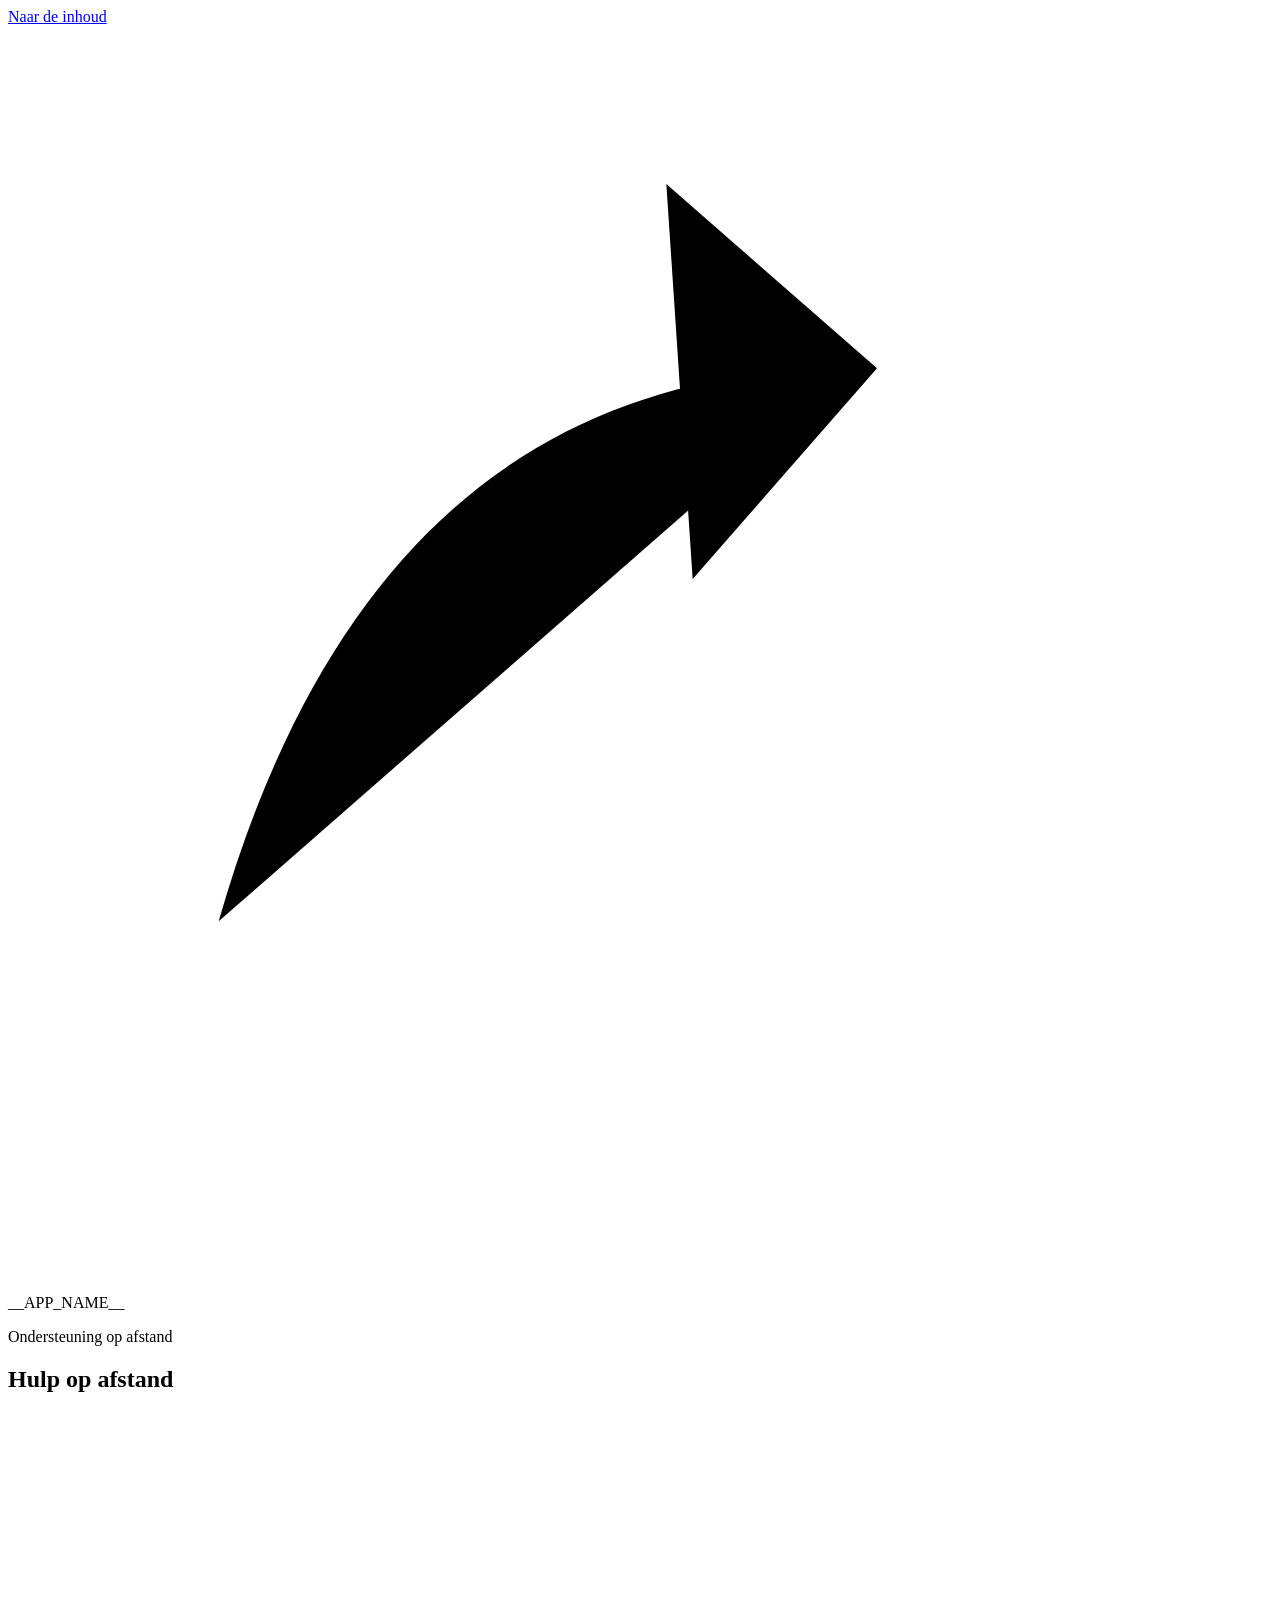
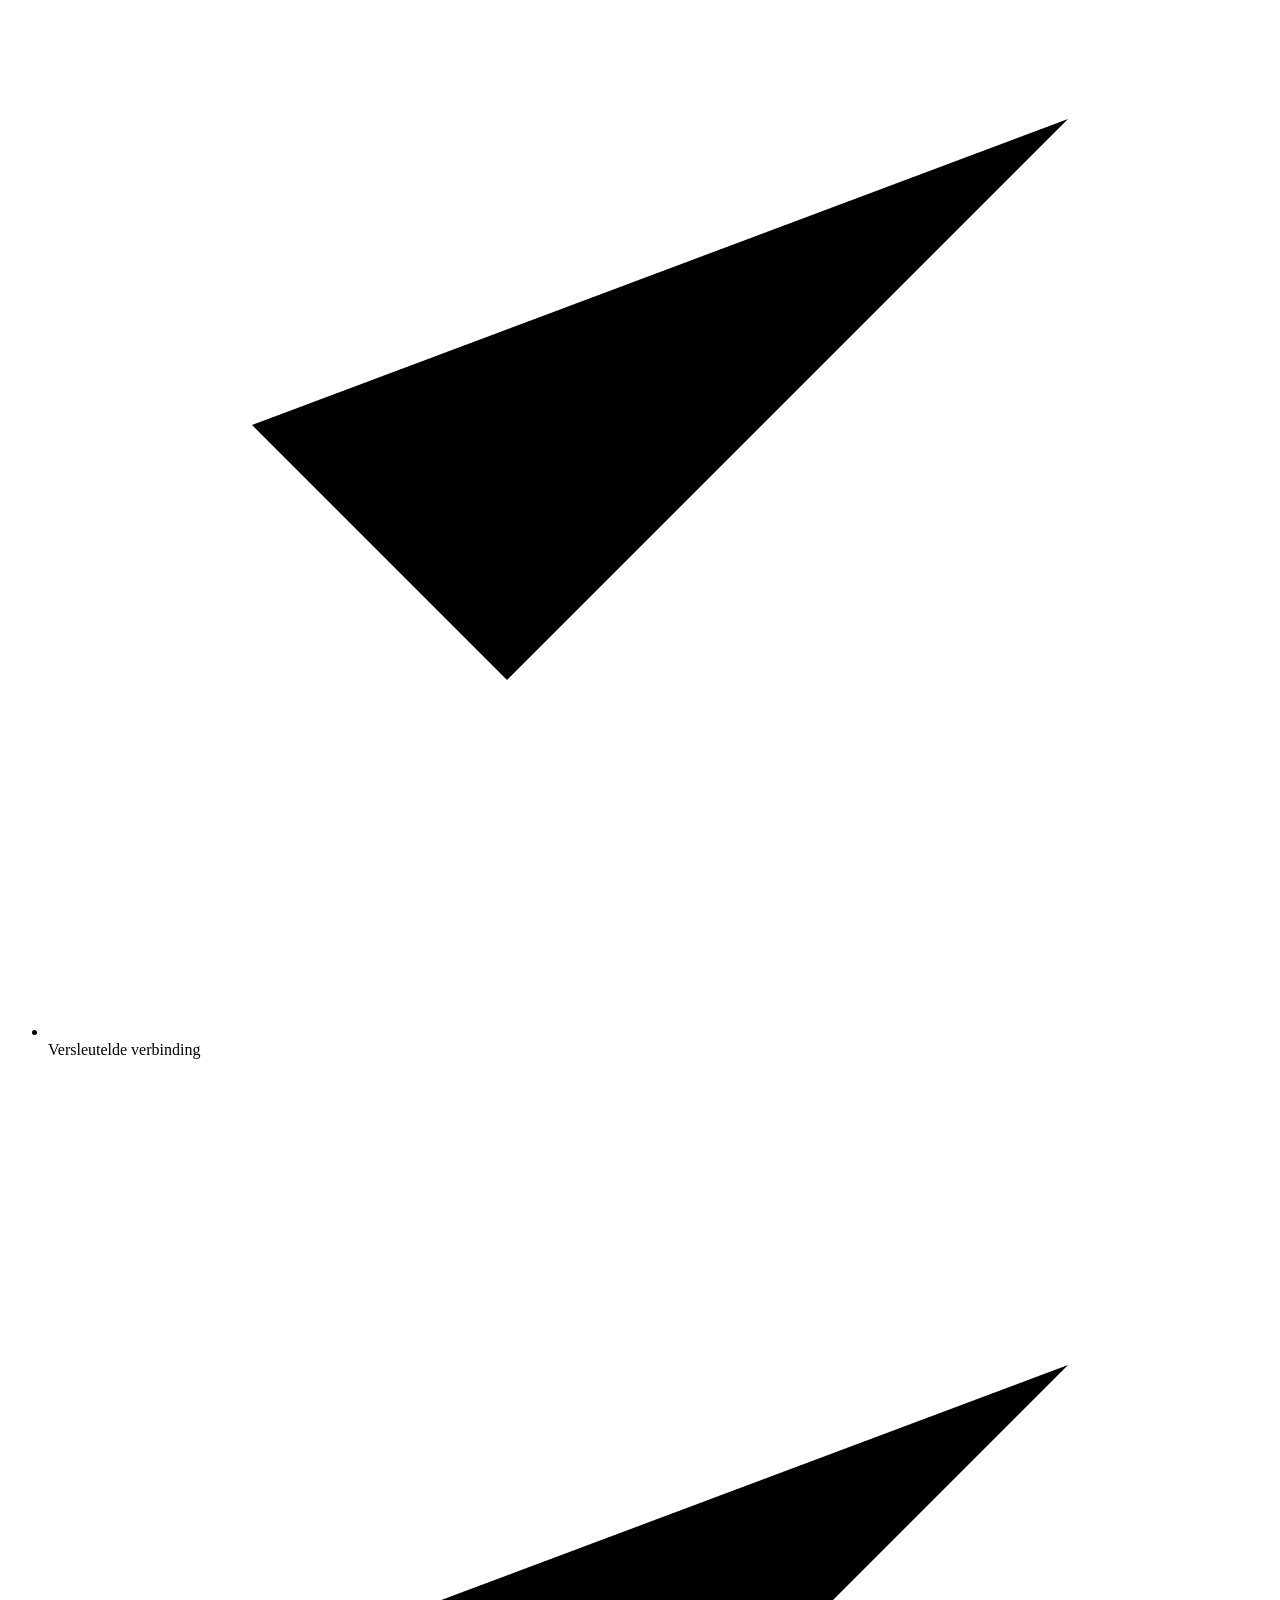
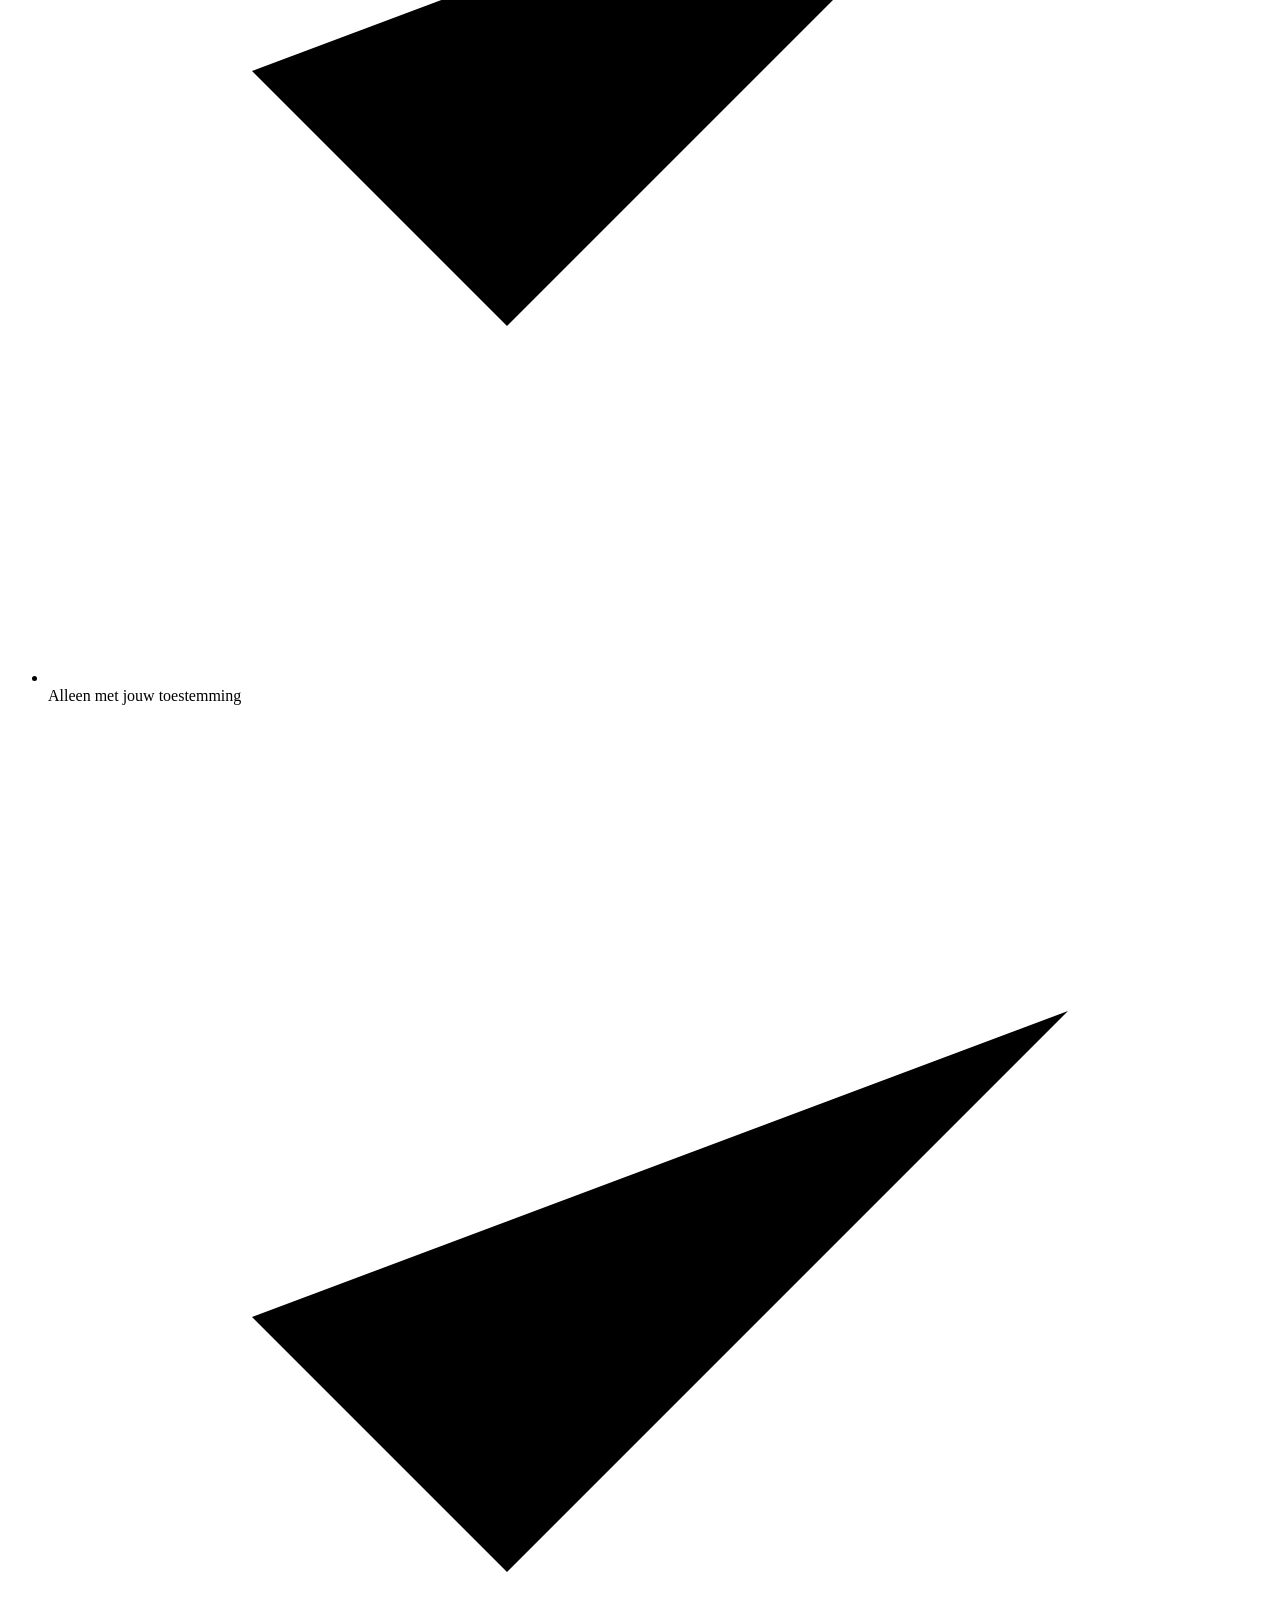
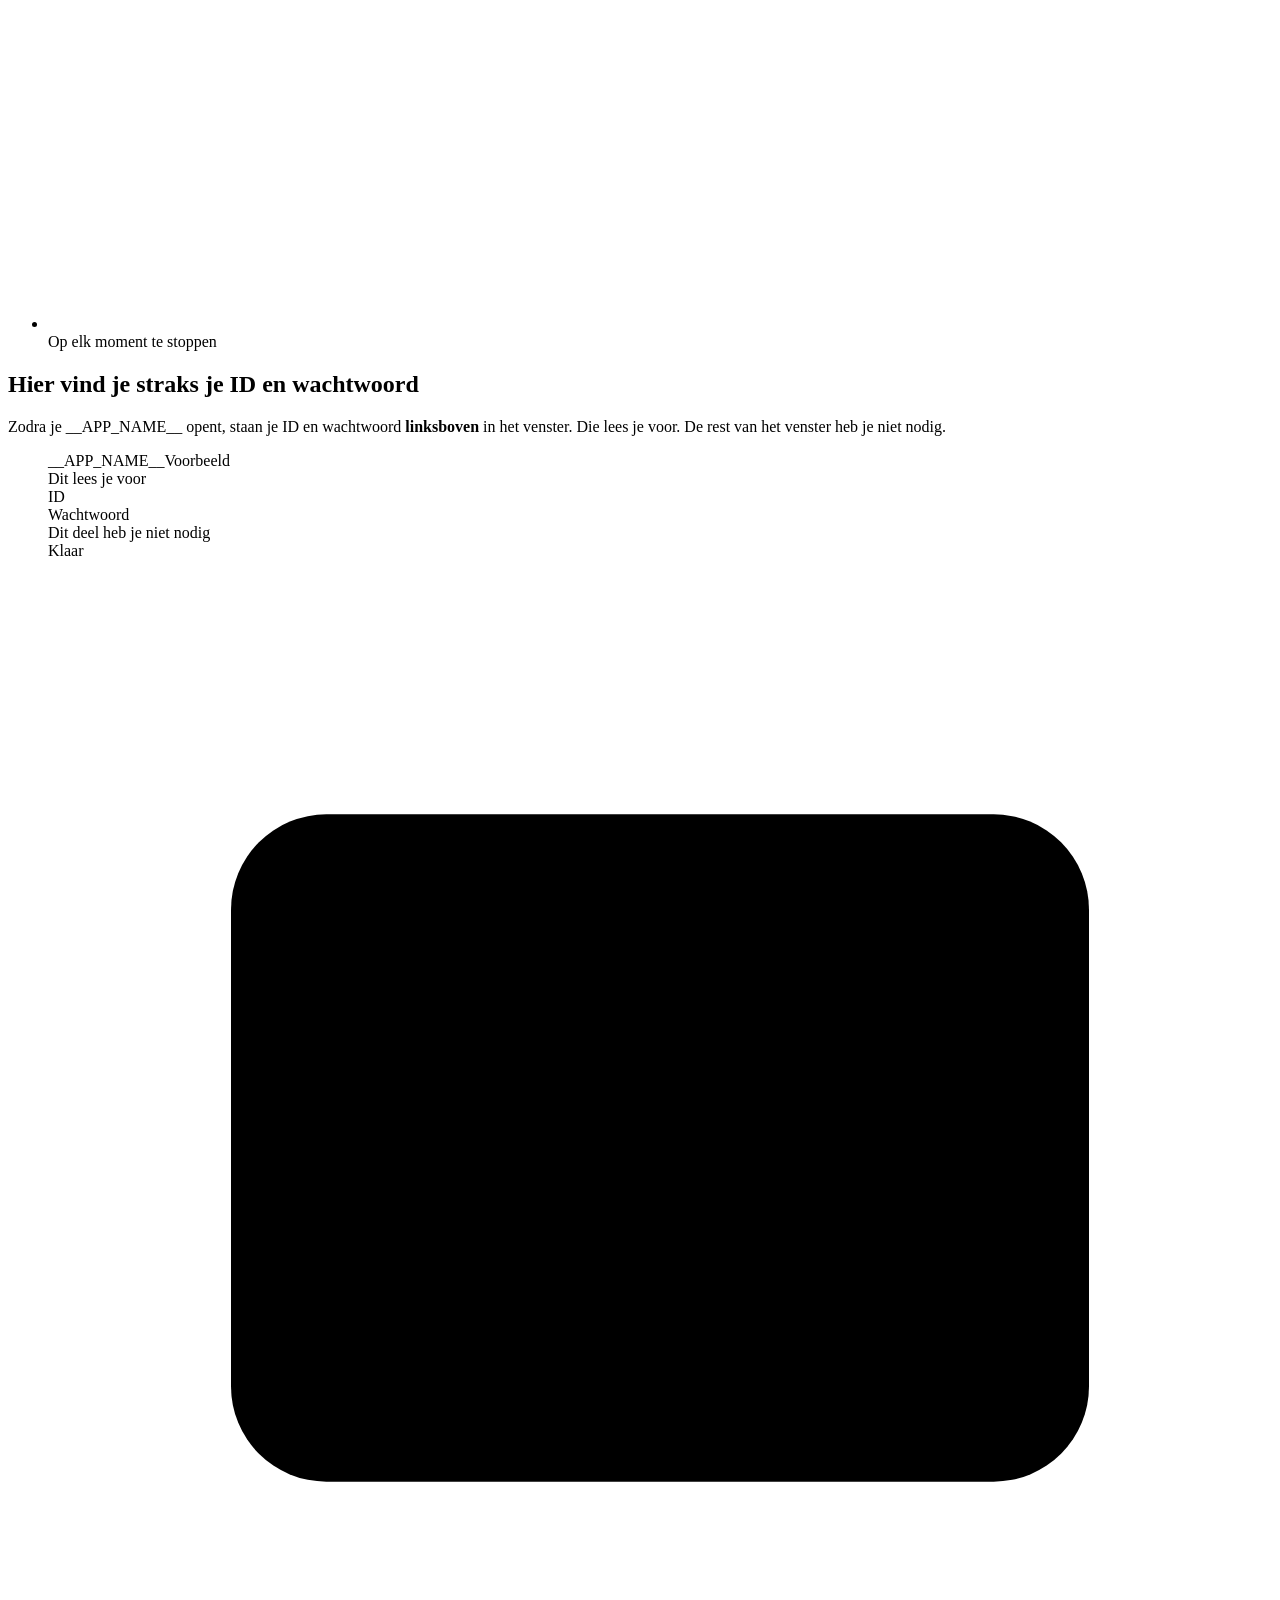
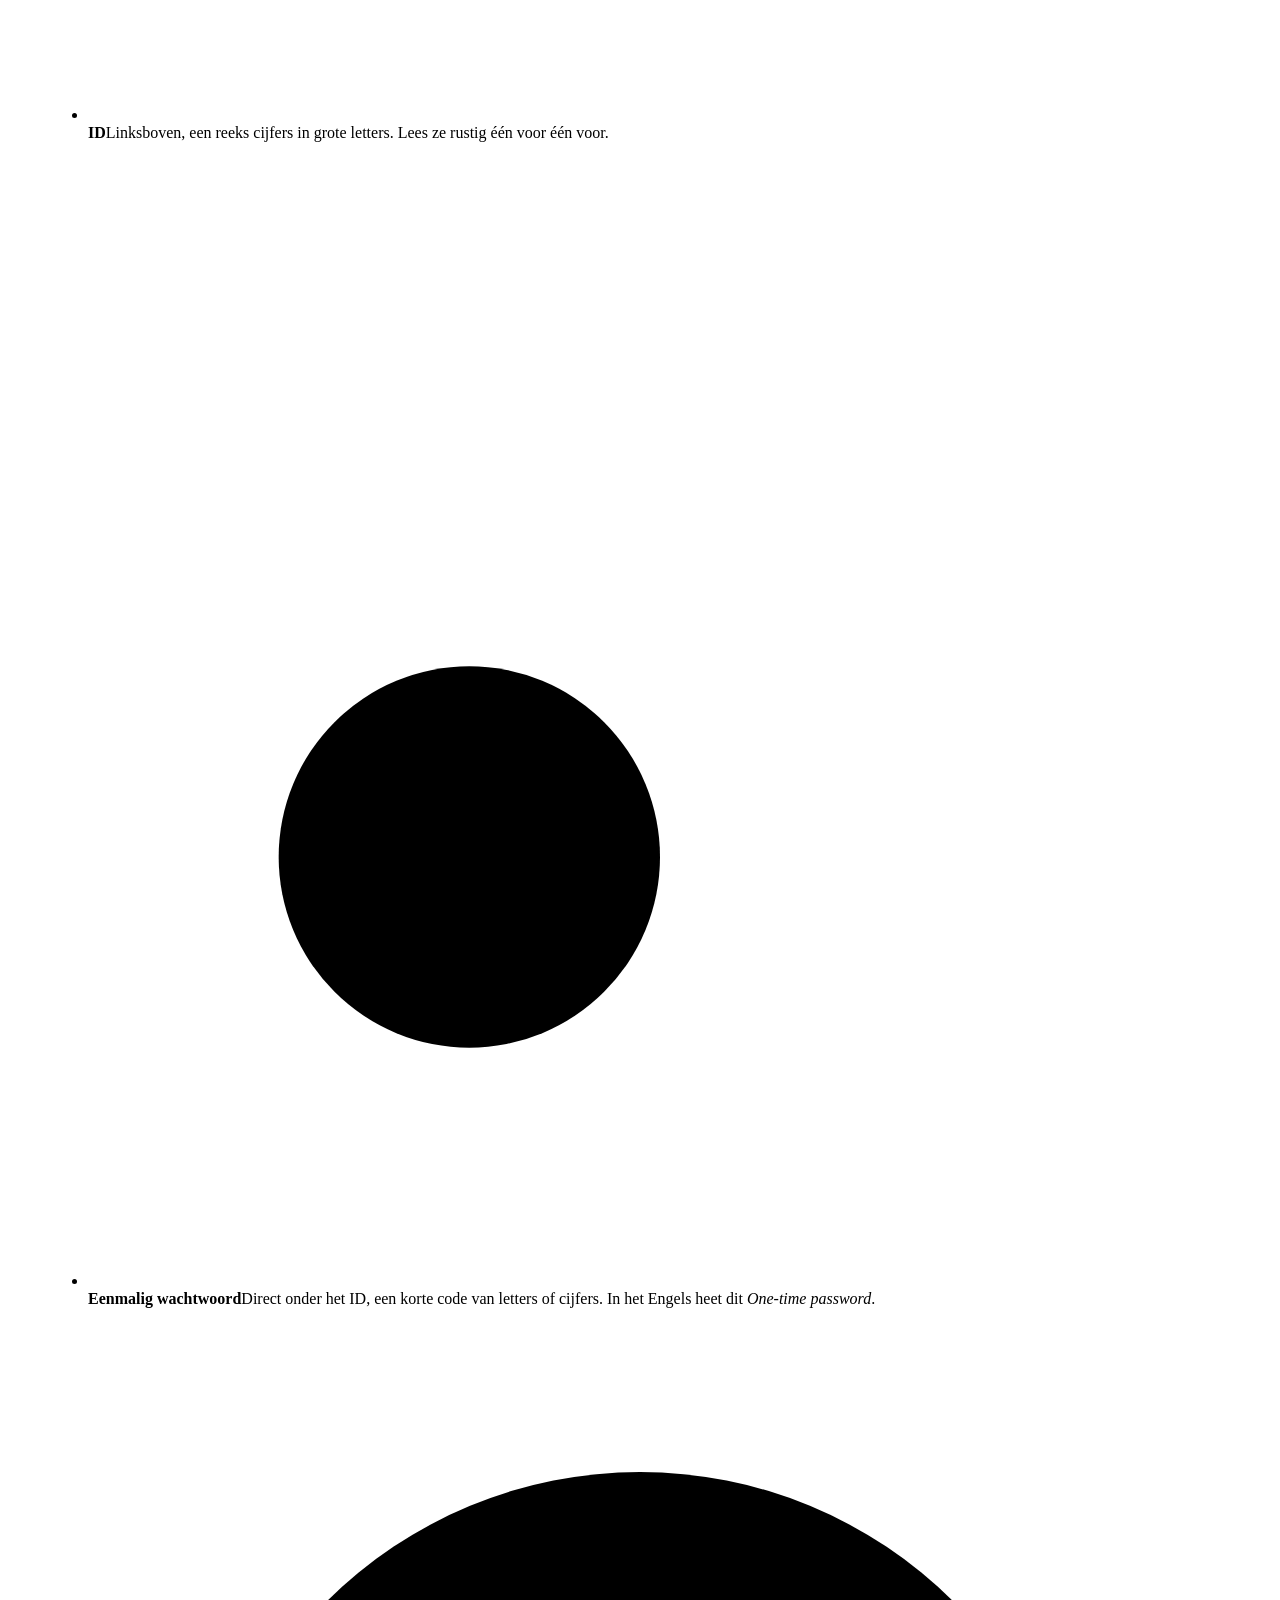
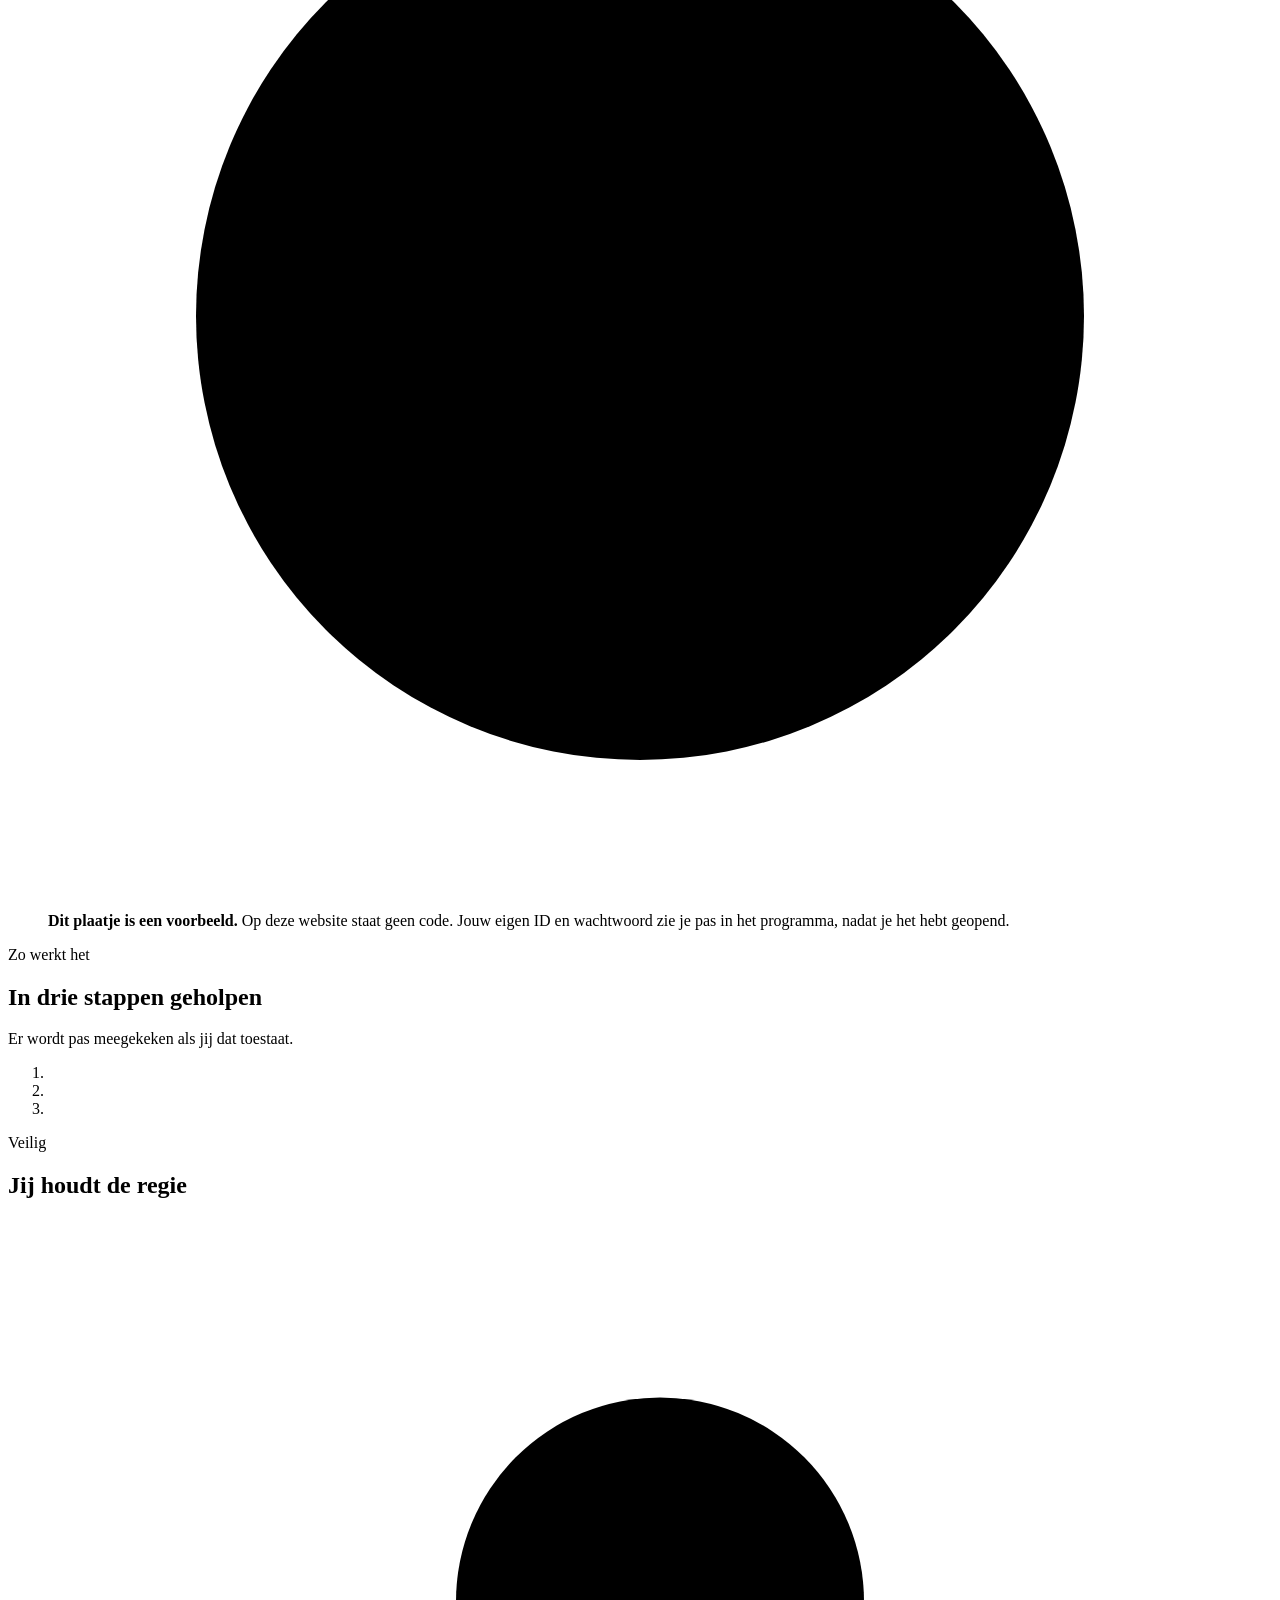
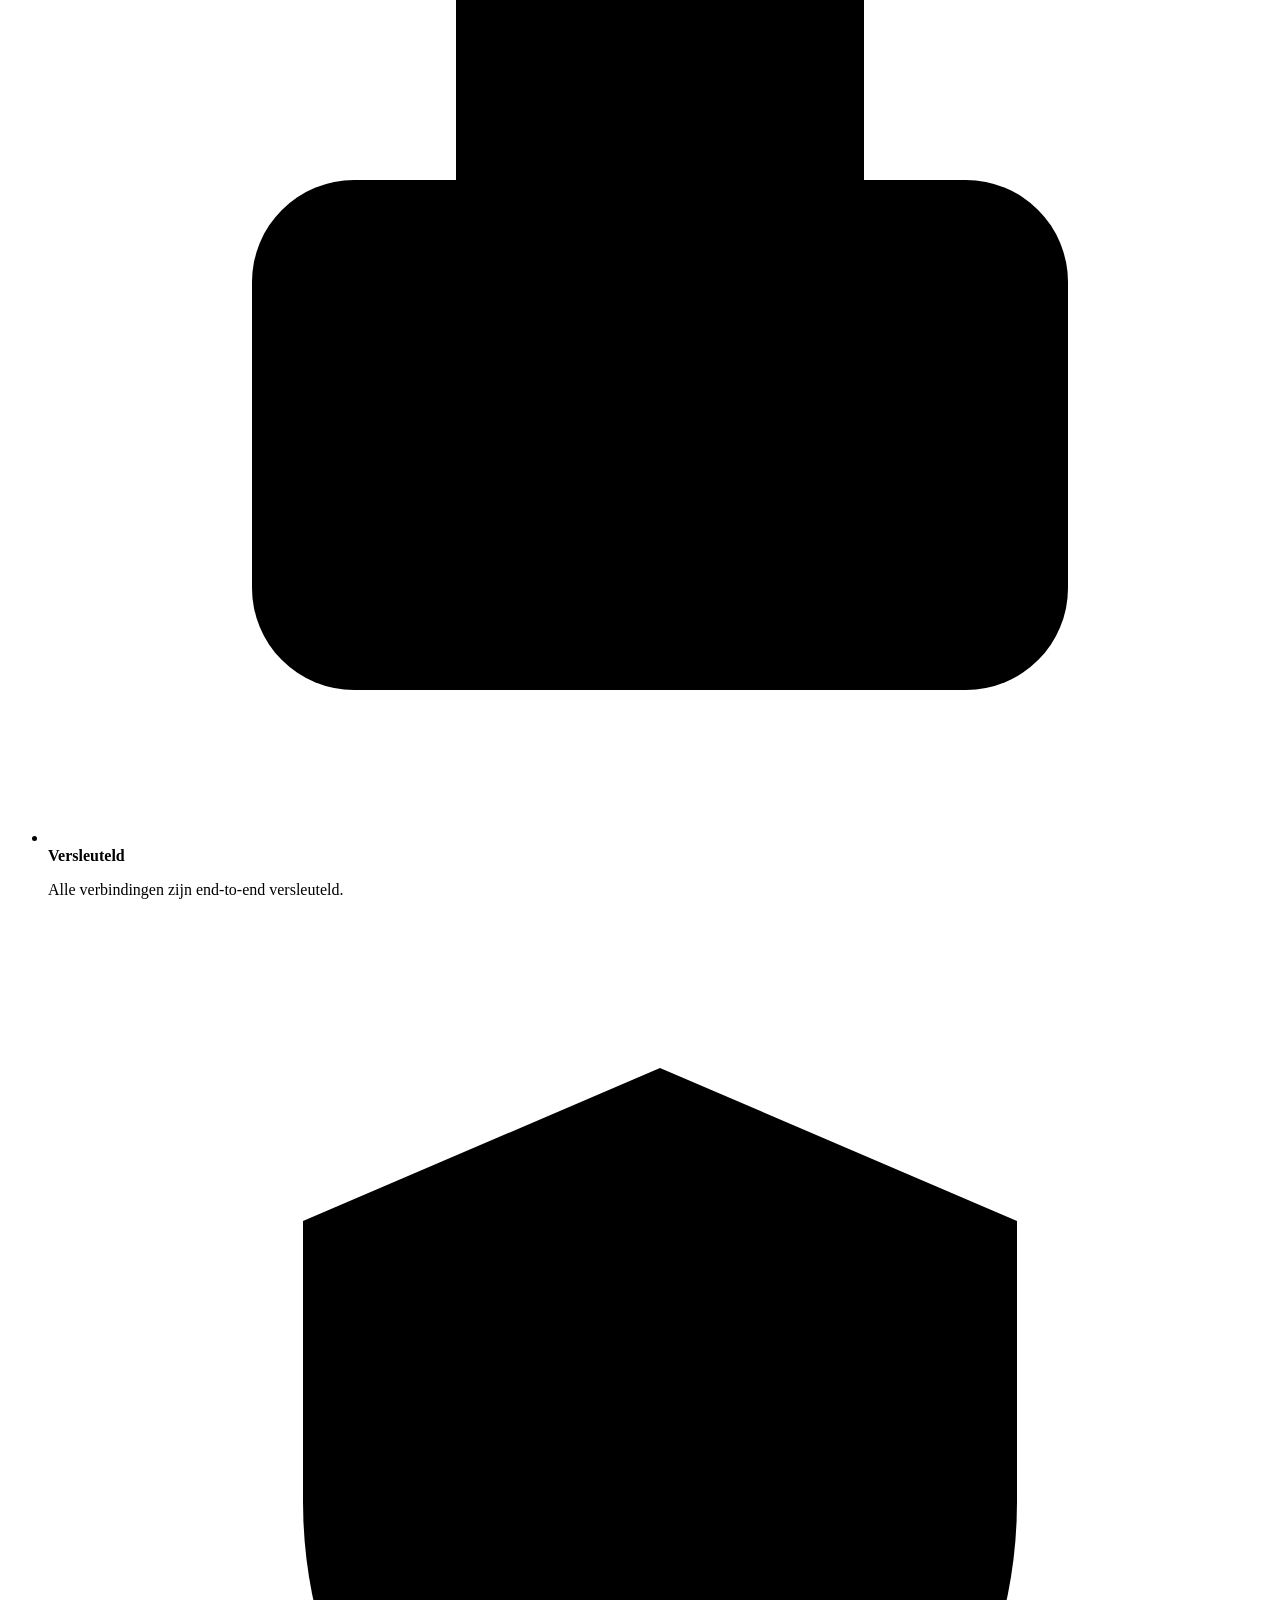
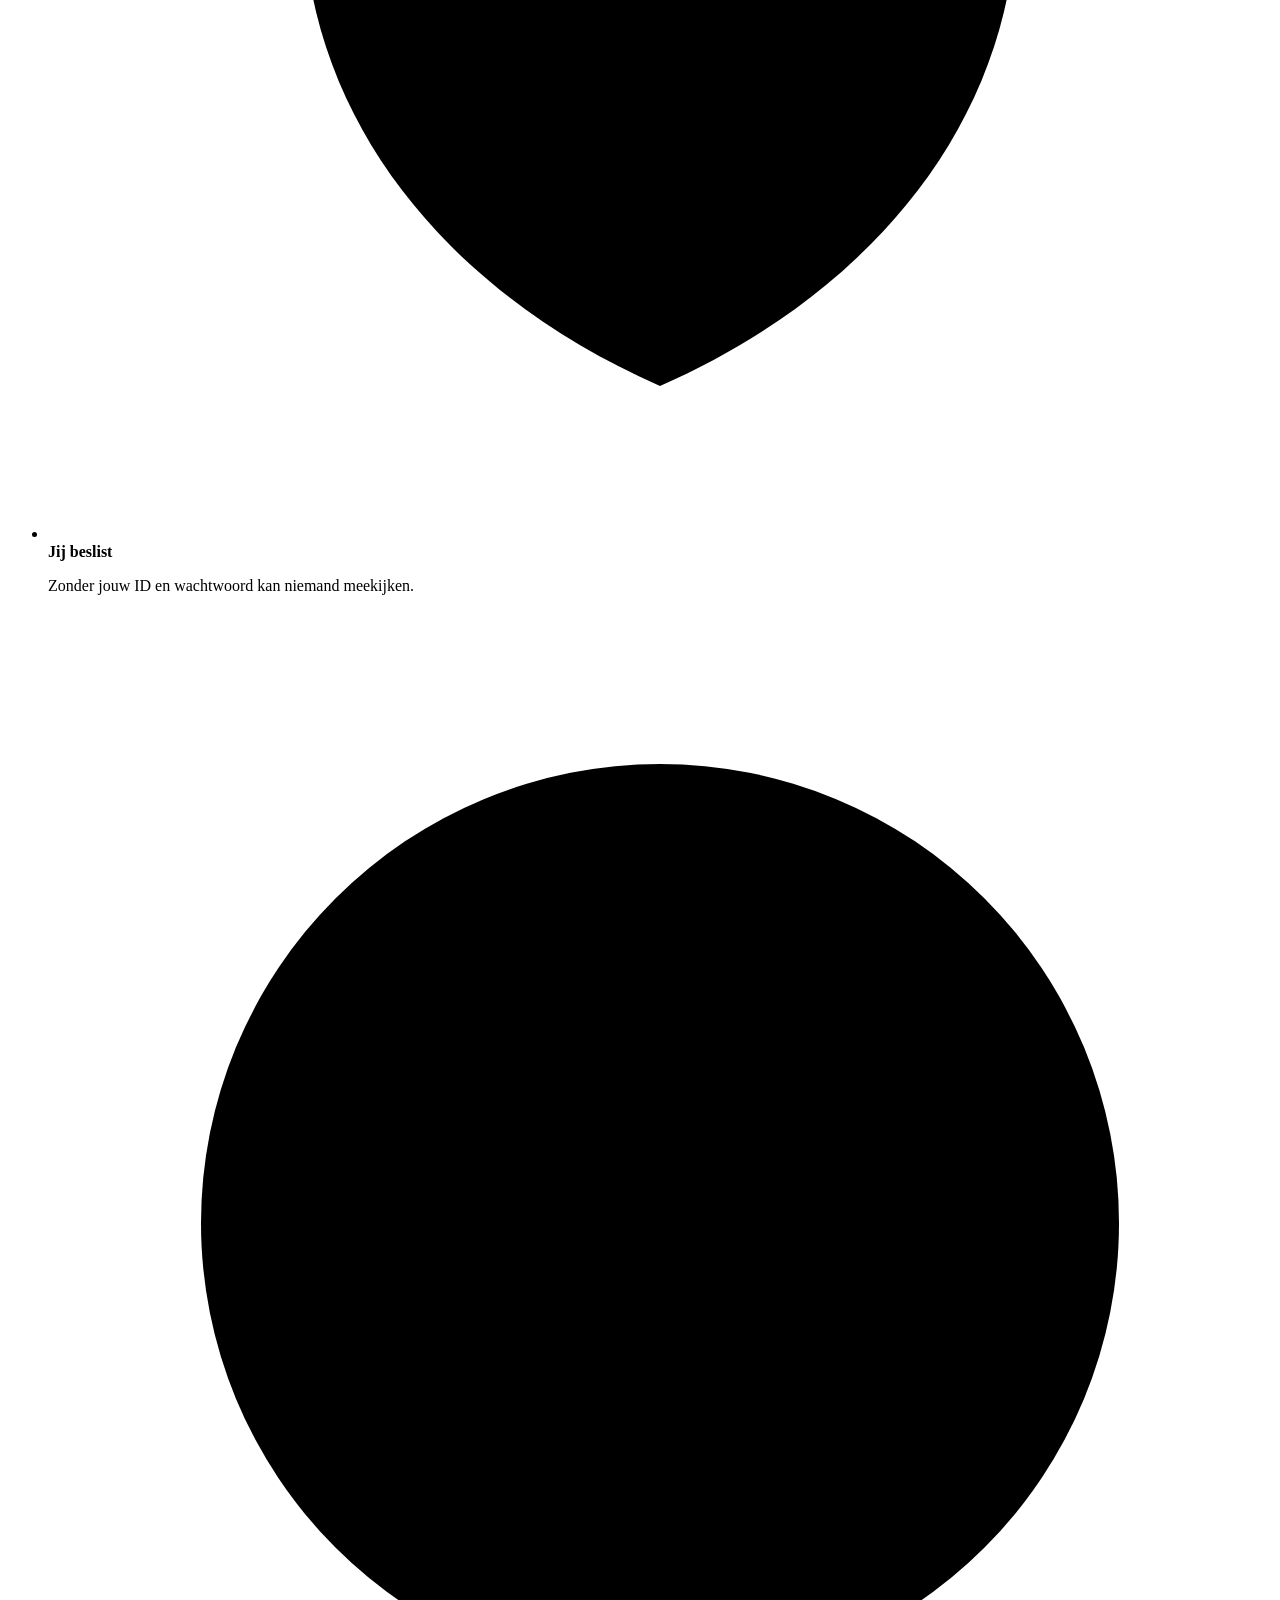
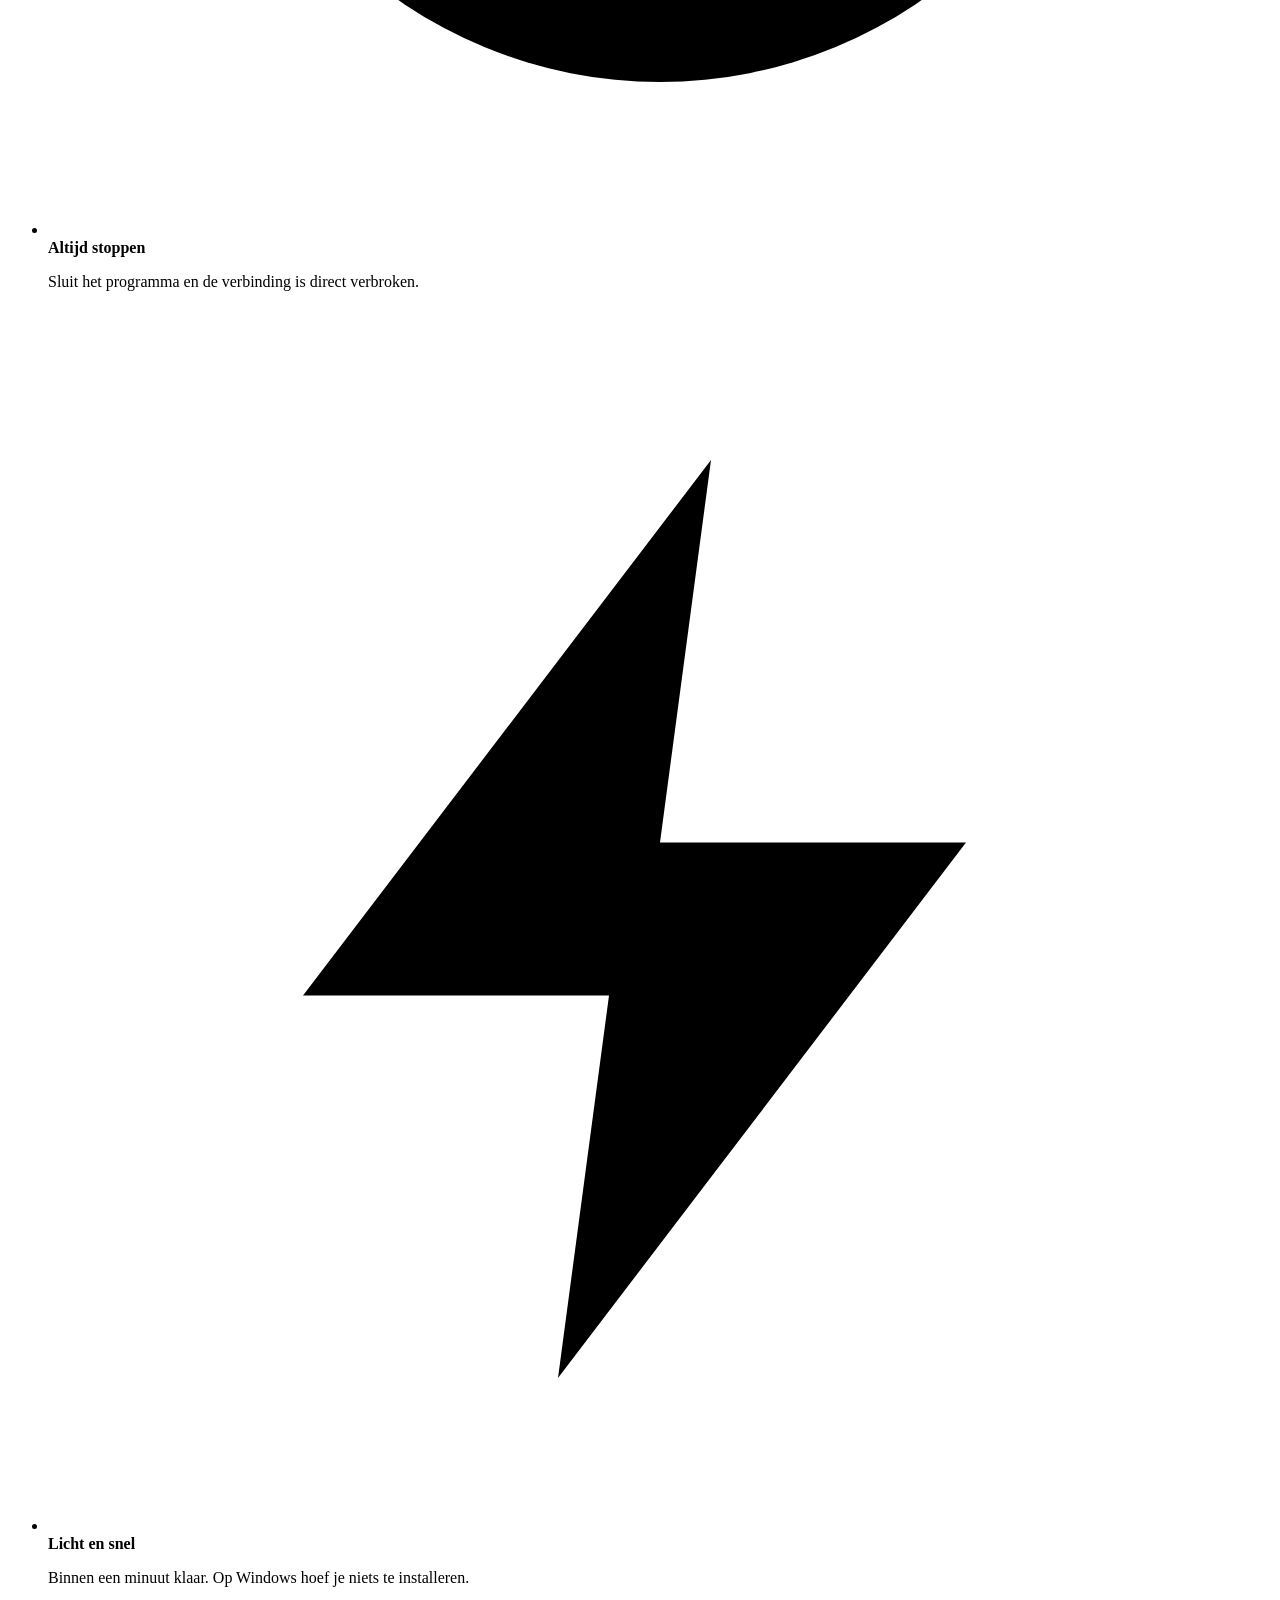
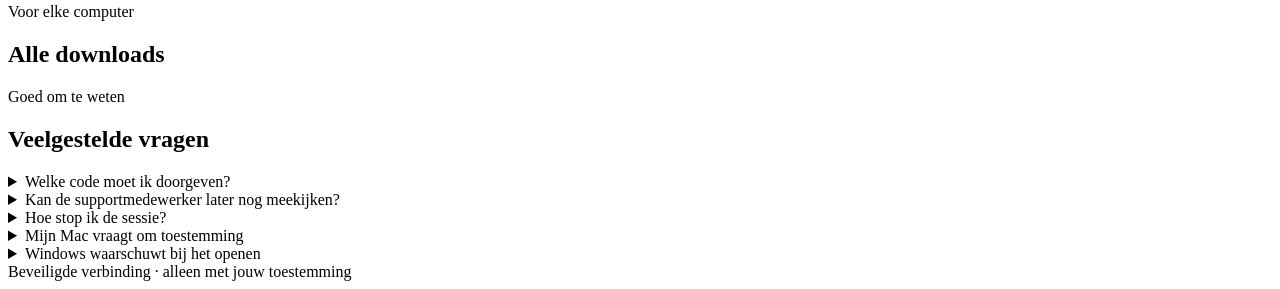
==== commit cdd7913e: "Portal example window now mirrors the real two-pane app window - Left pane (ID + password) highlight" ====
--- a/console/web/public/index.html
+++ b/console/web/public/index.html
@@ -58,20 +58,30 @@
 
       <section class="codes" id="codes" aria-labelledby="codes-h">
         <h2 id="codes-h">Hier vind je straks je ID en wachtwoord</h2>
-        <p class="codes-lead">Zodra je <span class="app-name">__APP_NAME__</span> opent, zie je twee gegevens. Die lees je voor. Meer hoef je niet te doen.</p>
+        <p class="codes-lead">Zodra je <span class="app-name">__APP_NAME__</span> opent, staan je ID en wachtwoord <b>linksboven</b> in het venster. Die lees je voor. De rest van het venster heb je niet nodig.</p>
         <figure class="show">
-          <div class="win" aria-hidden="true">
+          <div class="win win2" aria-hidden="true">
             <div class="win-bar"><span class="dots"><i></i><i></i><i></i></span><span class="win-name app-name">__APP_NAME__</span><span class="tag">Voorbeeld</span></div>
-            <div class="win-body">
-              <div class="field"><span class="f-label">ID</span><span class="sk sk-id"><i></i><i></i><i></i></span><span class="f-hint">Jouw eigen ID verschijnt hier</span></div>
-              <div class="field"><span class="f-label">Eenmalig wachtwoord</span><span class="sk sk-pw"><i></i></span><span class="f-hint">Jouw eigen wachtwoord verschijnt hier</span></div>
-              <div class="win-status"><span></span>Gereed voor verbinding</div>
+            <div class="win2-body">
+              <div class="pane-l">
+                <span class="pin">Dit lees je voor</span>
+                <span class="sk sk-title"><i></i></span>
+                <div class="fld"><span class="f-label">ID</span><span class="sk sk-id"><i></i><i></i><i></i></span></div>
+                <div class="fld"><span class="f-label">Wachtwoord</span><span class="sk sk-pw"><i></i></span></div>
+              </div>
+              <div class="pane-r">
+                <span class="sk sk-input"><i></i></span>
+                <span class="sk sk-btn"><i></i></span>
+                <span class="sk sk-tiles"><i></i><i></i></span>
+                <span class="skip">Dit deel heb je niet nodig</span>
+              </div>
             </div>
+            <div class="win-status"><span></span>Klaar</div>
           </div>
           <figcaption class="aside">
             <ul class="legend">
-              <li><svg class="i" viewBox="0 0 24 24" aria-hidden="true"><use href="#i-id"/></svg><span><b>Jouw ID</b>Een reeks cijfers. Lees ze rustig één voor één voor.</span></li>
-              <li><svg class="i" viewBox="0 0 24 24" aria-hidden="true"><use href="#i-key"/></svg><span><b>Eenmalig wachtwoord</b>Een korte code. Na elke sessie krijg je automatisch een nieuwe.</span></li>
+              <li><svg class="i" viewBox="0 0 24 24" aria-hidden="true"><use href="#i-id"/></svg><span><b>ID</b>Linksboven, een reeks cijfers in grote letters. Lees ze rustig één voor één voor.</span></li>
+              <li><svg class="i" viewBox="0 0 24 24" aria-hidden="true"><use href="#i-key"/></svg><span><b>Eenmalig wachtwoord</b>Direct onder het ID, een korte code van letters of cijfers. In het Engels heet dit <i>One-time password</i>.</span></li>
             </ul>
             <p class="note"><svg class="i" viewBox="0 0 24 24" aria-hidden="true"><use href="#i-info"/></svg><span><b>Dit plaatje is een voorbeeld.</b> Op deze website staat geen code. Jouw eigen ID en wachtwoord zie je pas in het programma, nadat je het hebt geopend.</span></p>
           </figcaption>
